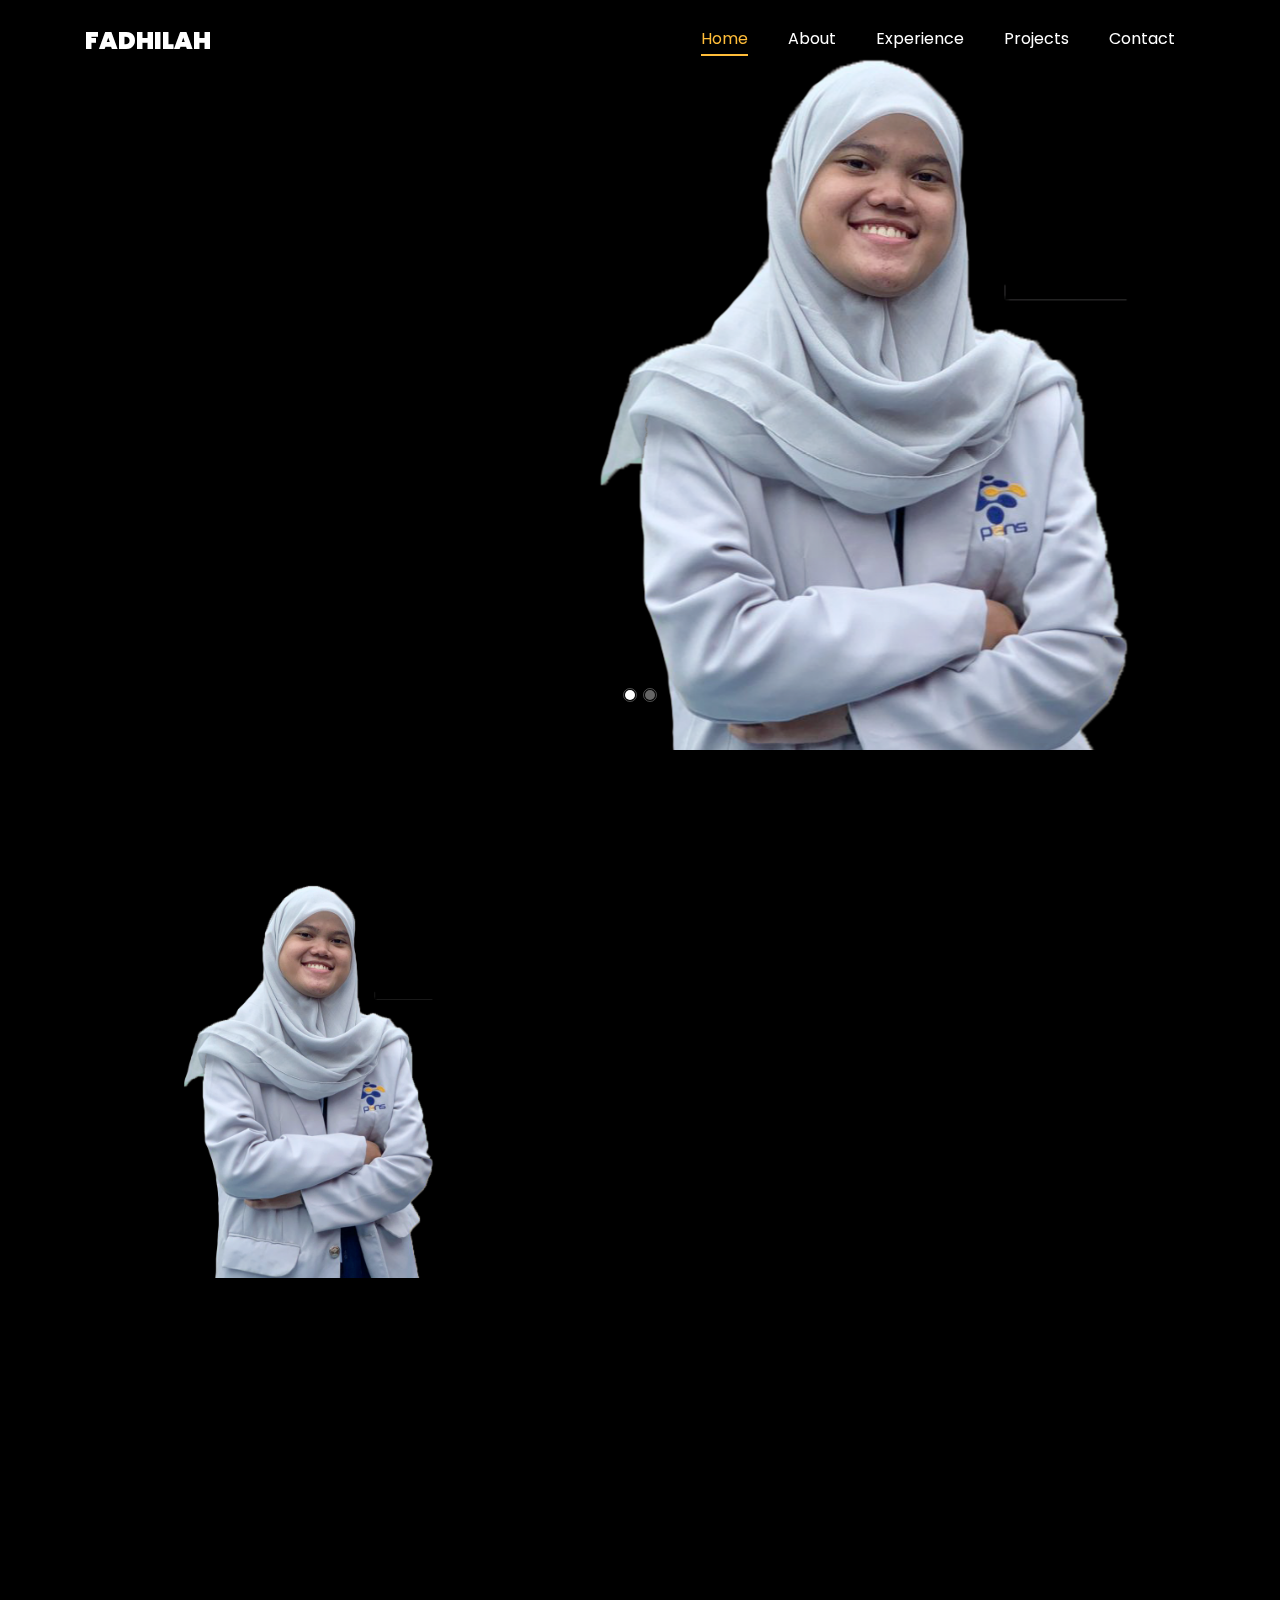
==== index.html @ ea98e53e "commit" ====
<!DOCTYPE html>
<html lang="en">
  <head>
    <title>Fadhilah - Game Programmer Portofolio</title>
    <meta charset="utf-8">
    <meta name="viewport" content="width=device-width, initial-scale=1, shrink-to-fit=no">
    
    <link href="https://fonts.googleapis.com/css?family=Poppins:100,200,300,400,500,600,700,800,900" rel="stylesheet">

    <link rel="stylesheet" href="css/open-iconic-bootstrap.min.css">
    <link rel="stylesheet" href="css/animate.css">
    
    <link rel="stylesheet" href="css/owl.carousel.min.css">
    <link rel="stylesheet" href="css/owl.theme.default.min.css">
    <link rel="stylesheet" href="css/magnific-popup.css">

    <link rel="stylesheet" href="css/aos.css">

    <link rel="stylesheet" href="css/ionicons.min.css">
    
    <link rel="stylesheet" href="css/flaticon.css">
    <link rel="stylesheet" href="css/icomoon.css">
    <link rel="stylesheet" href="css/style.css">
  </head>
  <body data-spy="scroll" data-target=".site-navbar-target" data-offset="300">
	  
	  
    <nav class="navbar navbar-expand-lg navbar-dark ftco_navbar ftco-navbar-light site-navbar-target" id="ftco-navbar">
	    <div class="container">
	      <a class="navbar-brand" href="index.html">Fadhilah</a>
	      <button class="navbar-toggler js-fh5co-nav-toggle fh5co-nav-toggle" type="button" data-toggle="collapse" data-target="#ftco-nav" aria-controls="ftco-nav" aria-expanded="false" aria-label="Toggle navigation">
	        <span class="oi oi-menu"></span> Menu
	      </button>

	      <div class="collapse navbar-collapse" id="ftco-nav">
	        <ul class="navbar-nav nav ml-auto">
	          <li class="nav-item"><a href="#home-section" class="nav-link"><span>Home</span></a></li>
	          <li class="nav-item"><a href="#about-section" class="nav-link"><span>About</span></a></li>
	          <li class="nav-item"><a href="#resume-section" class="nav-link"><span>Experience</span></a></li>
	          <!-- <li class="nav-item"><a href="#services-section" class="nav-link"><span>Services</span></a></li> -->
	          <!-- <li class="nav-item"><a href="#skills-section" class="nav-link"><span>Skills</span></a></li> -->
	          <li class="nav-item"><a href="#projects-section" class="nav-link"><span>Projects</span></a></li>
	          <!-- <li class="nav-item"><a href="#blog-section" class="nav-link"><span>My Blog</span></a></li> -->
	          <li class="nav-item"><a href="#contact-section" class="nav-link"><span>Contact</span></a></li>
	        </ul>
	      </div>
	    </div>
	  </nav>
	  <section id="home-section" class="hero">
		  <div class="home-slider  owl-carousel">
	      <div class="slider-item ">
	      	<div class="overlay"></div>
	        <div class="container">
	          <div class="row d-md-flex no-gutters slider-text align-items-end justify-content-end" data-scrollax-parent="true">
	          	<div class="one-third js-fullheight order-md-last img" style="background-image:url(images/about-2.png);">
	          		<div class="overlay"></div>
	          	</div>
		          <div class="one-forth d-flex  align-items-center ftco-animate" data-scrollax=" properties: { translateY: '70%' }">
		          	<div class="text">
		          		<span class="subheading">Hello!</span>
			            <h1 class="mb-4 mt-3">I'm <span>Fadhilah Nur Aisyah</span></h1>
			            <h2 class="mb-4">A Game Programmer</h2>
			            <!-- <p><a href="#" class="btn btn-primary py-3 px-4">Hire me</a> <a href="#" class="btn btn-white btn-outline-white py-3 px-4">My works</a></p> -->
		            </div>
		          </div>
	        	</div>
	        </div>
	      </div>

	      <div class="slider-item">
	      	<div class="overlay"></div>
	        <div class="container">
	          <div class="row d-flex no-gutters slider-text align-items-end justify-content-end" data-scrollax-parent="true">
	          	<!-- <div class="one-third js-fullheight order-md-last img" style="background-image:url(images/bg_2.png);">
	          		<div class="overlay"></div>
	          	</div> -->
		          <div class="one-forth d-flex align-items-center ftco-animate" data-scrollax=" properties: { translateY: '70%' }">
		          	<div class="text">
		          		<span class="subheading">Hello!</span>
			            <h1 class="mb-4 mt-3">I'm a Junior <span>Game Programmer</span> in Unity</h1>
			            <!-- <p><a href="#" class="btn btn-primary py-3 px-4">Hire me</a> <a href="#" class="btn btn-white btn-outline-white py-3 px-4">My works</a></p> -->
		            </div>
		          </div>
	        	</div>
	        </div>
	      </div>
	    </div>
    </section>

    <section class="ftco-about img ftco-section ftco-no-pb" id="about-section">
    	<div class="container">
    		<div class="row d-flex">
    			<div class="col-md-6 col-lg-5 d-flex">
    				<div class="img-about img d-flex align-items-stretch">
    					<div class="overlay"></div>
	    				<div class="img d-flex align-self-stretch align-items-center" style="background-image:url(images/about-2.png);">
	    				</div>
    				</div>
    			</div>
    			<div class="col-md-6 col-lg-7 pl-lg-5 pb-5">
    				<div class="row justify-content-start pb-3">
		          <div class="col-md-12 heading-section ftco-animate">
		          	<h1 class="big">About</h1>
		            <h2 class="mb-4">About Me</h2>
		            <p>Game Technology Student Electronic Engineering Polytechnic Institute of Surabaya (EEPIS) who is interested in the game industry.</p>
		            <ul class="about-info mt-4 px-md-0 px-2">
		            	<li class="d-flex"><span>Name:</span> <span>Fadhilah Nur Aisyah</span></li>
		            	<li class="d-flex"><span>Education:</span> <span>Bachelor of Applied Science in Game Technology</span></li>
		            	<li class="d-flex"><span>Role:</span> <span>Junior Mechanic Game Programmer</span></li>
		            	<li class="d-flex"><span>Email:</span> <span>fadhilahaisyh@gmail.com</span></li>
		            </ul>
		          </div>
		        </div>
	            <!-- <div class="counter-wrap ftco-animate d-flex mt-md-3">
             	 <div class="text">
					<p class="mb-4">
						<span class="number" data-number="6">0</span>
						<span>Project complete</span>
					</p>
                	<p><a href="#" class="btn btn-primary py-3 px-3">Download CV</a></p>
              	</div> -->
	          </div>
	        </div>
        </div>
    	</div>
    </section>

    <section class="ftco-section ftco-no-pb" id="resume-section">
    	<div class="container">
    		<div class="row justify-content-center pb-5">
          <div class="col-md-10 heading-section text-center ftco-animate">
          	<h1 class="big big-2">Experience</h1>
            <h2 class="mb-4">Experience</h2>
            <p><br></p>
          </div>
        </div>
    		<div class="row">
    			<div class="col-md-6">
    				<div class="resume-wrap ftco-animate">
    					<span class="date">February-June 2023</span>
						<h3>Workshop Game Production 2</h3>
    					<!-- <h5>Game Programmer</h5> -->
    					<!-- <span class="position">Electronic Engineering Polytechnic Institute of Surabaya</span> -->
    					<span class="position">Game Programmer</span>
    					<p class="mt-4">
							Create shooting mechanics in 2d games in Unity, create a wave system that releases enemies in different places, 
							create item drop mechanics when enemies die, create scene management mechanics, and can animate sprites on assets. 
							Successfully implemented simple mechanics for adventure shooter games, as well as conditioning when losing and winning.
						</p>
    				</div>
    				<div class="resume-wrap ftco-animate">
						<span class="date">February-June 2024</span>
						<!-- <h3>Art &amp; Creative Director</h3> -->
						<h3>Workshop Game Production 4</h3>
						<!-- <h5>Game Programmer</h5> -->
						<span class="position">Game Programmer</span>
						<p class="mt-4">
							Create player movement mechanics in 3d games in Unity, create AI patrol mechanics, create AI mechanics chasing players, 
							create flashlight mechanics, create battery mechanics on flashlights, create quest systems for missions that need to be done, 
							create jumpscare mechanics to scare players, and create burning mechanics using particle systems. 
							Successfully surprised the player with jumpscare and dark atmosphere.
						</p>
					</div>
    				<!-- <div class="resume-wrap ftco-animate">
    					<span class="date">2014-2015</span>
    					<h3>Diploma in Computer</h3>
    					<span class="position">Electronic Engineering Polytechnic Institute of Surabaya</span>
    					<p class="mt-4">A small river named Duden flows by their place and supplies it with the necessary regelialia. It is a paradisematic country, in which roasted parts of sentences fly into your mouth.</p>
    				</div> -->
    			</div>
				
    			<div class="col-md-6">
					<div class="resume-wrap ftco-animate">
						<span class="date">October 2023</span>
    					<h3>GameJamPlus 23</h3>
    					<!-- <h5>Game Designer</h5> -->
    					<span class="position">Game Designer</span>
    					<p class="mt-4">
							Successfully make a prototype game.

						</p>
    				</div>
					<div class="resume-wrap ftco-animate">
						<span class="date">July-October 2024</span>
    					<h3>Project Pusmendik</h3>
    					<!-- <h5>Game Programmer</h5> -->
    					<span class="position">Game Programmer</span>
    					<p class="mt-4">
							Create drag and drop mechanics, create object generate mechanics, 
							create mechanics using UI sliders, can synchronize 2d assets with UI sliders, 
							create mechanics related to physics, create mechanics using UI buttons, 
							create systems in tables containing data, and create animations on 2d objects. 
							Successfully created 4 educational simulations games about physics, chemistry, and biology for elementary and high school levels.
						</p>
    				</div>
    				<div class="resume-wrap ftco-animate">
						<span class="date">November 2024</span>
    					<h3>GameJamPlus 24</h3>
    					<span class="position">Game </span>
    					<p class="mt-4">

						</p>
    				</div>
    			</div>
    		</div>
    		<!-- <div class="row justify-content-center mt-5">
    			<div class="col-md-6 text-center ftco-animate">
    				<p><a href="#" class="btn btn-primary py-4 px-5">Download CV</a></p>
    			</div>
    		</div> -->
    	</div>
    </section>

    <!-- <section class="ftco-section" id="services-section">
    	<div class="container">
    		<div class="row justify-content-center py-5 mt-5">
          <div class="col-md-12 heading-section text-center ftco-animate">
          	<h1 class="big big-2">Services</h1>
            <h2 class="mb-4">Services</h2>
            <p>Far far away, behind the word mountains, far from the countries Vokalia and Consonantia</p>
          </div>
        </div>
    		<div class="row">
					<div class="col-md-4 text-center d-flex ftco-animate">
						<a href="#" class="services-1">
							<span class="icon">
								<i class="flaticon-analysis"></i>
							</span>
							<div class="desc">
								<h3 class="mb-5">Web Design</h3>
							</div>
						</a>
					</div>
					<div class="col-md-4 text-center d-flex ftco-animate">
						<a href="#" class="services-1">
							<span class="icon">
								<i class="flaticon-flasks"></i>
							</span>
							<div class="desc">
								<h3 class="mb-5">Phtography</h3>
							</div>
						</a>
					</div>
					<div class="col-md-4 text-center d-flex ftco-animate">
						<a href="#" class="services-1">
							<span class="icon">
								<i class="flaticon-ideas"></i>
							</span>
							<div class="desc">
								<h3 class="mb-5">Web Developer</h3>
							</div>
						</a>
					</div>

					<div class="col-md-4 text-center d-flex ftco-animate">
						<a href="#" class="services-1">
							<span class="icon">
								<i class="flaticon-analysis"></i>
							</span>
							<div class="desc">
								<h3 class="mb-5">App Developing</h3>
							</div>
						</a>
					</div>
					<div class="col-md-4 text-center d-flex ftco-animate">
						<a href="#" class="services-1">
							<span class="icon">
								<i class="flaticon-flasks"></i>
							</span>
							<div class="desc">
								<h3 class="mb-5">Branding</h3>
							</div>
						</a>
					</div>
					<div class="col-md-4 text-center d-flex ftco-animate">
						<a href="#" class="services-1">
							<span class="icon">
								<i class="flaticon-ideas"></i>
							</span>
							<div class="desc">
								<h3 class="mb-5">Product Strategy</h3>
							</div>
						</a>
					</div>
				</div>
    	</div>
    </section> -->

		
		<!-- <section class="ftco-section" id="skills-section">
			<div class="container">
				<div class="row justify-content-center pb-5">
          <div class="col-md-12 heading-section text-center ftco-animate">
          	<h1 class="big big-2">Skills</h1>
            <h2 class="mb-4">My Skills</h2>
            <p>Far far away, behind the word mountains, far from the countries Vokalia and Consonantia</p>
          </div>
        </div>
				<div class="row">
					<div class="col-md-6 animate-box">
						<div class="progress-wrap ftco-animate">
							<h3>Photoshop</h3>
							<div class="progress">
							 	<div class="progress-bar color-1" role="progressbar" aria-valuenow="90"
							  	aria-valuemin="0" aria-valuemax="100" style="width:90%">
							    <span>90%</span>
							  	</div>
							</div>
						</div>
					</div>
					<div class="col-md-6 animate-box">
						<div class="progress-wrap ftco-animate">
							<h3>jQuery</h3>
							<div class="progress">
							 	<div class="progress-bar color-2" role="progressbar" aria-valuenow="85"
							  	aria-valuemin="0" aria-valuemax="100" style="width:85%">
							    <span>85%</span>
							  	</div>
							</div>
						</div>
					</div>
					<div class="col-md-6 animate-box">
						<div class="progress-wrap ftco-animate">
							<h3>HTML5</h3>
							<div class="progress">
							 	<div class="progress-bar color-3" role="progressbar" aria-valuenow="95"
							  	aria-valuemin="0" aria-valuemax="100" style="width:95%">
							    <span>95%</span>
							  	</div>
							</div>
						</div>
					</div>
					<div class="col-md-6 animate-box">
						<div class="progress-wrap ftco-animate">
							<h3>CSS3</h3>
							<div class="progress">
							 	<div class="progress-bar color-4" role="progressbar" aria-valuenow="90"
							  	aria-valuemin="0" aria-valuemax="100" style="width:90%">
							    <span>90%</span>
							  	</div>
							</div>
						</div>
					</div>
					<div class="col-md-6 animate-box">
						<div class="progress-wrap ftco-animate">
							<h3>WordPress</h3>
							<div class="progress">
							 	<div class="progress-bar color-5" role="progressbar" aria-valuenow="70"
							  	aria-valuemin="0" aria-valuemax="100" style="width:70%">
							    <span>70%</span>
							  	</div>
							</div>
						</div>
					</div>
					<div class="col-md-6 animate-box">
						<div class="progress-wrap ftco-animate">
							<h3>SEO</h3>
							<div class="progress">
							 	<div class="progress-bar color-6" role="progressbar" aria-valuenow="80"
							  	aria-valuemin="0" aria-valuemax="100" style="width:80%">
							    <span>80%</span>
							  	</div>
							</div>
						</div>
					</div>
				</div>
			</div>
		</section> -->
 

    <section class="ftco-section ftco-project" id="projects-section">
    	<div class="container">
    		<div class="row justify-content-center pb-5">
          <div class="col-md-12 heading-section text-center ftco-animate">
          	<h1 class="big big-2">Projects</h1>
            <h2 class="mb-4">My Projects</h2>
            <p>Here are some of the projects I've completed during my time in game development</p>
          </div>
        </div>
    		<div class="row">
    			<div class="col-md-6">
    				<div class="project img ftco-animate d-flex justify-content-center align-items-center" style="background-image: url(images/unorganism\ menu.png);">
    					<div class="overlay"></div>
	    				<div class="text text-center p-4">
	    					<!-- <h3><a href="#">Branding &amp; Illustration Design</a></h3> -->
	    					<!-- <p><span>Workshop Game Production 2</span></p> -->
	    					<h3><a href="https://fadhnur.itch.io/unorganism"> UnOrganism</a></h3>
	    					<span>Game Adventure</span>
	    				</div>
    				</div>
				</div>

    			<div class="col-md-4">
    				<div class="project img ftco-animate d-flex justify-content-center align-items-center" style="background-image: url(images/Survive-on-the-gedangan.png);">
    					<div class="overlay"></div>
	    				<div class="text text-center p-4">
	    					<h3><a href="https://feedduck.itch.io/survival-on-the-gedangan"> Survive On The Gedangan Road</a></h3>
	    					<span>Game Casual</span>
	    				</div>
    				</div>

    				<!-- <div class="project img ftco-animate d-flex justify-content-center align-items-center" style="background-image: url(images/project-6.jpg);">
    					<div class="overlay"></div>
	    				<div class="text text-center p-4">
	    					<h3><a href="#">Branding &amp; Illustration Design</a></h3>
	    					<span>Web Design</span>
	    				</div>
    				</div> -->
    			</div>
				<div class="col-md-6">
    				<div class="project img ftco-animate d-flex justify-content-center align-items-center" style="background-image: url(images/The-Meet-Main-Menu.png);">
    					<div class="overlay"></div>
	    				<div class="text text-center p-4">
							<!-- <p><span>Workshop Game Production 4</span></p> -->
							<h3><a href="#">The Meet</a></h3>
	    					<span>Game Horror</span>
	    				</div>
    				</div>
  				</div>
    			<!-- <div class="col-md-6">
    				<div class="row">
    					<div class="col-md-12">
		    				<div class="project img ftco-animate d-flex justify-content-center align-items-center" style="background-image: url(images/project-2.jpg);">
		    					<div class="overlay"></div>
			    				<div class="text text-center p-4">
			    					<h3><a href="#">Branding &amp; Illustration Design</a></h3>
			    					<span>Web Design</span>
			    				</div>
		    				</div>
	    				</div>
	    				<div class="col-md-12">
		    				<div class="project img ftco-animate d-flex justify-content-center align-items-center" style="background-image: url(images/project-3.jpg);">
		    					<div class="overlay"></div>
			    				<div class="text text-center p-4">
			    					<h3><a href="#">Branding &amp; Illustration Design</a></h3>
			    					<span>Web Design</span>
			    				</div>
		    				</div>
	    				</div>
    				</div>
    			</div> -->
    		</div>
    	</div>
    </section>


    <!-- <section class="ftco-section" id="blog-section">
      <div class="container">
        <div class="row justify-content-center mb-5 pb-5">
          <div class="col-md-7 heading-section text-center ftco-animate">
            <h1 class="big big-2">Blog</h1>
            <h2 class="mb-4">Our Blog</h2>
            <p>Far far away, behind the word mountains, far from the countries Vokalia and Consonantia</p>
          </div>
        </div>
        <div class="row d-flex">
          <div class="col-md-4 d-flex ftco-animate">
          	<div class="blog-entry justify-content-end">
              <a href="single.html" class="block-20" style="background-image: url('images/image_1.jpg');">
              </a>
              <div class="text mt-3 float-right d-block">
              	<div class="d-flex align-items-center mb-3 meta">
	                <p class="mb-0">
	                	<span class="mr-2">June 21, 2019</span>
	                	<a href="#" class="mr-2">Admin</a>
	                	<a href="#" class="meta-chat"><span class="icon-chat"></span> 3</a>
	                </p>
                </div>
                <h3 class="heading"><a href="single.html">Why Lead Generation is Key for Business Growth</a></h3>
                <p>A small river named Duden flows by their place and supplies it with the necessary regelialia.</p>
              </div>
            </div>
          </div>
          <div class="col-md-4 d-flex ftco-animate">
          	<div class="blog-entry justify-content-end">
              <a href="single.html" class="block-20" style="background-image: url('images/image_2.jpg');">
              </a>
              <div class="text mt-3 float-right d-block">
              	<div class="d-flex align-items-center mb-3 meta">
	                <p class="mb-0">
	                	<span class="mr-2">June 21, 2019</span>
	                	<a href="#" class="mr-2">Admin</a>
	                	<a href="#" class="meta-chat"><span class="icon-chat"></span> 3</a>
	                </p>
                </div>
                <h3 class="heading"><a href="single.html">Why Lead Generation is Key for Business Growth</a></h3>
                <p>A small river named Duden flows by their place and supplies it with the necessary regelialia.</p>
              </div>
            </div>
          </div>
          <div class="col-md-4 d-flex ftco-animate">
          	<div class="blog-entry">
              <a href="single.html" class="block-20" style="background-image: url('images/image_3.jpg');">
              </a>
              <div class="text mt-3 float-right d-block">
              	<div class="d-flex align-items-center mb-3 meta">
	                <p class="mb-0">
	                	<span class="mr-2">June 21, 2019</span>
	                	<a href="#" class="mr-2">Admin</a>
	                	<a href="#" class="meta-chat"><span class="icon-chat"></span> 3</a>
	                </p>
                </div>
                <h3 class="heading"><a href="single.html">Why Lead Generation is Key for Business Growth</a></h3>
                <p>A small river named Duden flows by their place and supplies it with the necessary regelialia.</p>
              </div>
            </div>
          </div>
        </div>
      </div>
    </section> -->

    <!-- <section class="ftco-section ftco-no-pt ftco-no-pb ftco-counter img" id="section-counter">
    	<div class="container">
				<div class="row d-md-flex align-items-center">
          <div class="col-md d-flex justify-content-center counter-wrap ftco-animate">
            <div class="block-18">
              <div class="text">
                <strong class="number" data-number="100">0</strong>
                <span>Awards</span>
              </div>
            </div>
          </div>
          <div class="col-md d-flex justify-content-center counter-wrap ftco-animate">
            <div class="block-18">
              <div class="text">
                <strong class="number" data-number="1200">0</strong>
                <span>Complete Projects</span>
              </div>
            </div>
          </div>
          <div class="col-md d-flex justify-content-center counter-wrap ftco-animate">
            <div class="block-18">
              <div class="text">
                <strong class="number" data-number="1200">0</strong>
                <span>Happy Customers</span>
              </div>
            </div>
          </div>
          <div class="col-md d-flex justify-content-center counter-wrap ftco-animate">
            <div class="block-18">
              <div class="text">
                <strong class="number" data-number="500">0</strong>
                <span>Cups of coffee</span>
              </div>
            </div>
          </div>
        </div>
      </div>
    </section> -->

    <!-- <section class="ftco-section ftco-hireme img margin-top" style="background-image: url(images/bg_1.jpg)">
			<div class="container">
				<div class="row justify-content-center">
					<div class="col-md-7 ftco-animate text-center">
						<h2>I'm <span>Available</span> for freelancing</h2>
						<p>A small river named Duden flows by their place and supplies it with the necessary regelialia.</p>
						<p class="mb-0"><a href="#" class="btn btn-primary py-3 px-5">Hire me</a></p>
					</div>
				</div>
			</div>
	</section> -->

    <section class="ftco-section contact-section ftco-no-pb" id="contact-section">
      <div class="container">
      	<div class="row justify-content-center mb-5 pb-3">
          <div class="col-md-7 heading-section text-center ftco-animate">
            <h1 class="big big-2">Contact</h1>
            <h2 class="mb-4">Contact Me</h2>
			<p>Here are some contacts that can be contacted</p>
          </div>
        </div>

        <div class="row justify-content-center pb-5">
          <!-- <div class="col-md-6 col-lg-3 d-flex ftco-animate">
          	<div class="align-self-stretch box p-4 text-center">
          		<div class="icon d-flex align-items-center justify-content-center">
          			<span class="icon-map-signs"></span>
          		</div>
          		<h3 class="mb-4">Address</h3>
	            <p>198 West 21th Street, Suite 721 New York NY 10016</p>
	          </div>
          </div> -->
          <div class="col-md-6 col-lg-3 d-flex ftco-animate">
          	<div class="align-self-stretch box p-4 text-center">
          		<div class="icon d-flex align-items-center justify-content-center">
          			<a href="https://www.linkedin.com/in/fadhilah-nur-aisyah-51b19027a/"><span class="icon-linkedin"></span></a>
          		</div>
          		<a href="https://www.linkedin.com/in/fadhilah-nur-aisyah-51b19027a/"><h3 class="mb-4">LinkedIn</h3></a>
	            <!-- <p><a href="www.linkedin.com/in/fadhilah-nur-aisyah-51b19027a">Fadhilah Nur Aisyah</a></p> -->
	          </div>
          </div>
          <div class="col-md-6 col-lg-3 d-flex ftco-animate">
          	<div class="align-self-stretch box p-4 text-center">
          		<div class="icon d-flex align-items-center justify-content-center">
					<a href="https://www.instagram.com/fadhilahnur_/"><span class="icon-instagram"></span></a>
				</div>
          		<a href="https://www.instagram.com/fadhilahnur_"><h3 class="mb-4">Instagram</h3></a>
	            <!-- <p><a href="https://www.instagram.com/fadhilahnur_/">+ 1235 2355 98</a></p> -->
	          </div>
          </div>
          <!-- <div class="col-md-6 col-lg-3 d-flex ftco-animate">
          	<div class="align-self-stretch box p-4 text-center">
          		<div class="icon d-flex align-items-center justify-content-center">
          			<span class="icon-paper-plane"></span>
          		</div>
          		<h3 class="mb-4">Email Address</h3>
	            <p><a href="mailto:info@yoursite.com">info@yoursite.com</a></p>
	          </div>
          </div> -->
          <div class="col-md-6 col-lg-3 d-flex ftco-animate">
          	<div class="align-self-stretch box p-4 text-center">
          		<div class="icon d-flex align-items-center justify-content-center">
          			<a href="https://t.me/FadhNurr"><span class="icon-paper-plane"></span></a>
          		</div>
          		<a href="https://t.me/FadhNurr"><h3 class="mb-4">Telegram</h3></a>
	            <!-- <p><a href="#">yoursite.com</a></p> -->
	          </div>
          </div>
        </div>

        <!-- <div class="row no-gutters block-9">
          <div class="col-md-6 order-md-last d-flex">
            <form action="#" class="bg-light p-4 p-md-5 contact-form">
              <div class="form-group">
                <input type="text" class="form-control" placeholder="Your Name">
              </div>
              <div class="form-group">
                <input type="text" class="form-control" placeholder="Your Email">
              </div>
              <div class="form-group">
                <input type="text" class="form-control" placeholder="Subject">
              </div>
              <div class="form-group">
                <textarea name="" id="" cols="30" rows="7" class="form-control" placeholder="Message"></textarea>
              </div>
              <div class="form-group">
                <input type="submit" value="Send Message" class="btn btn-primary py-3 px-5">
              </div>
            </form>
          
          </div>

          <div class="col-md-6 d-flex">
          	<div class="img" style="background-image: url(images/about.jpg);"></div>
          </div>
        </div> -->
      </div>
    </section>
		

    <footer class="ftco-footer ftco-section">
      <div class="container">
        <!-- <div class="row mb-5">
          <div class="col-md">
            <div class="ftco-footer-widget mb-4">
              <h2 class="ftco-heading-2">About</h2>
              <p>Far far away, behind the word mountains, far from the countries Vokalia and Consonantia, there live the blind texts.</p>
              <ul class="ftco-footer-social list-unstyled float-md-left float-lft mt-5">
                <li class="ftco-animate"><a href="#"><span class="icon-twitter"></span></a></li>
                <li class="ftco-animate"><a href="#"><span class="icon-facebook"></span></a></li>
                <li class="ftco-animate"><a href="#"><span class="icon-instagram"></span></a></li>
              </ul>
            </div>
          </div>
          <div class="col-md">
            <div class="ftco-footer-widget mb-4 ml-md-4">
              <h2 class="ftco-heading-2">Links</h2>
              <ul class="list-unstyled">
                <li><a href="#"><span class="icon-long-arrow-right mr-2"></span>Home</a></li>
                <li><a href="#"><span class="icon-long-arrow-right mr-2"></span>About</a></li>
                <li><a href="#"><span class="icon-long-arrow-right mr-2"></span>Services</a></li>
                <li><a href="#"><span class="icon-long-arrow-right mr-2"></span>Projects</a></li>
                <li><a href="#"><span class="icon-long-arrow-right mr-2"></span>Contact</a></li>
              </ul>
            </div>
          </div>
          <div class="col-md">
             <div class="ftco-footer-widget mb-4">
              <h2 class="ftco-heading-2">Services</h2>
              <ul class="list-unstyled">
                <li><a href="#"><span class="icon-long-arrow-right mr-2"></span>Web Design</a></li>
                <li><a href="#"><span class="icon-long-arrow-right mr-2"></span>Web Development</a></li>
                <li><a href="#"><span class="icon-long-arrow-right mr-2"></span>Business Strategy</a></li>
                <li><a href="#"><span class="icon-long-arrow-right mr-2"></span>Data Analysis</a></li>
                <li><a href="#"><span class="icon-long-arrow-right mr-2"></span>Graphic Design</a></li>
              </ul>
            </div>
          </div>
          <div class="col-md">
            <div class="ftco-footer-widget mb-4">
            	<h2 class="ftco-heading-2">Have a Questions?</h2>
            	<div class="block-23 mb-3">
	              <ul>
	                <li><span class="icon icon-map-marker"></span><span class="text">203 Fake St. Mountain View, San Francisco, California, USA</span></li>
	                <li><a href="#"><span class="icon icon-phone"></span><span class="text">+2 392 3929 210</span></a></li>
	                <li><a href="#"><span class="icon icon-envelope"></span><span class="text">info@yourdomain.com</span></a></li>
	              </ul>
	            </div>
            </div>
          </div>
        </div> -->
        <div class="row">
          <div class="col-md-12 text-center">

            <p><!-- Link back to Colorlib can't be removed. Template is licensed under CC BY 3.0. -->
  Copyright &copy;<script>document.write(new Date().getFullYear());</script> All rights reserved | This template is made with <i class="icon-heart color-danger" aria-hidden="true"></i> by <a href="https://colorlib.com" target="_blank">Colorlib</a>
  <!-- Link back to Colorlib can't be removed. Template is licensed under CC BY 3.0. --></p>
          </div>
        </div>
      </div>
    </footer>
    
  

  <!-- loader -->
  <div id="ftco-loader" class="show fullscreen"><svg class="circular" width="48px" height="48px"><circle class="path-bg" cx="24" cy="24" r="22" fill="none" stroke-width="4" stroke="#eeeeee"/><circle class="path" cx="24" cy="24" r="22" fill="none" stroke-width="4" stroke-miterlimit="10" stroke="#F96D00"/></svg></div>


  <script src="js/jquery.min.js"></script>
  <script src="js/jquery-migrate-3.0.1.min.js"></script>
  <script src="js/popper.min.js"></script>
  <script src="js/bootstrap.min.js"></script>
  <script src="js/jquery.easing.1.3.js"></script>
  <script src="js/jquery.waypoints.min.js"></script>
  <script src="js/jquery.stellar.min.js"></script>
  <script src="js/owl.carousel.min.js"></script>
  <script src="js/jquery.magnific-popup.min.js"></script>
  <script src="js/aos.js"></script>
  <script src="js/jquery.animateNumber.min.js"></script>
  <script src="js/scrollax.min.js"></script>
  
  <script src="js/main.js"></script>
    
  </body>
</html>
---- css/flaticon.css ----
/*
  	Flaticon icon font: Flaticon
  	Creation date: 04/01/2019 13:45
  	*/


@font-face {
  font-family: "Flaticon";
  src: url("../fonts/flaticon/font/Flaticon.eot");
  src: url("../fonts/flaticon/font/Flaticon.eot?#iefix") format("embedded-opentype"),
       url("../fonts/flaticon/font/Flaticon.woff") format("woff"),
       url("../fonts/flaticon/font/Flaticon.ttf") format("truetype"),
       url("../fonts/flaticon/font/Flaticon.svg#Flaticon") format("svg");
  font-weight: normal;
  font-style: normal;
}

@media screen and (-webkit-min-device-pixel-ratio:0) {
  @font-face {
    font-family: "Flaticon";
    src: url("../fonts/flaticon/font/Flaticon.svg#Flaticon") format("svg");
  }
}

[class^="flaticon-"]:before, [class*=" flaticon-"]:before,
[class^="flaticon-"]:after, [class*=" flaticon-"]:after {   
  font-family: Flaticon;
  font-style: normal;
  font-weight: normal;
  font-variant: normal;
  text-transform: none;
  line-height: 1;

  /* Better Font Rendering =========== */
  -webkit-font-smoothing: antialiased;
  -moz-osx-font-smoothing: grayscale;
}

.flaticon-ideas:before { content: "\f100"; }
.flaticon-flasks:before { content: "\f101"; }
.flaticon-analysis:before { content: "\f102"; }
.flaticon-ux-design:before { content: "\f103"; }
.flaticon-web-design:before { content: "\f104"; }
.flaticon-idea:before { content: "\f105"; }
.flaticon-innovation:before { content: "\f106"; }
---- css/icomoon.css ----
@font-face {
  font-family: 'icomoon';
  src:  url('../fonts/icomoon/icomoon.eot?6tt51o');
  src:  url('../fonts/icomoon/icomoon.eot?6tt51o#iefix') format('embedded-opentype'),
    url('../fonts/icomoon/icomoon.ttf?6tt51o') format('truetype'),
    url('../fonts/icomoon/icomoon.woff?6tt51o') format('woff'),
    url('../fonts/icomoon/icomoon.svg?6tt51o#icomoon') format('svg');
  font-weight: normal;
  font-style: normal;
}

[class^="icon-"], [class*=" icon-"] {
  /* use !important to prevent issues with browser extensions that change fonts */
  font-family: 'icomoon' !important;
  speak: none;
  font-style: normal;
  font-weight: normal;
  font-variant: normal;
  text-transform: none;
  line-height: 1;

  /* Better Font Rendering =========== */
  -webkit-font-smoothing: antialiased;
  -moz-osx-font-smoothing: grayscale;
}

.icon-asterisk:before {
  content: "\f069";
}
.icon-plus:before {
  content: "\f067";
}
.icon-question:before {
  content: "\f128";
}
.icon-minus:before {
  content: "\f068";
}
.icon-glass:before {
  content: "\f000";
}
.icon-music:before {
  content: "\f001";
}
.icon-search:before {
  content: "\f002";
}
.icon-envelope-o:before {
  content: "\f003";
}
.icon-heart:before {
  content: "\f004";
}
.icon-star:before {
  content: "\f005";
}
.icon-star-o:before {
  content: "\f006";
}
.icon-user:before {
  content: "\f007";
}
.icon-film:before {
  content: "\f008";
}
.icon-th-large:before {
  content: "\f009";
}
.icon-th:before {
  content: "\f00a";
}
.icon-th-list:before {
  content: "\f00b";
}
.icon-check:before {
  content: "\f00c";
}
.icon-close:before {
  content: "\f00d";
}
.icon-remove:before {
  content: "\f00d";
}
.icon-times:before {
  content: "\f00d";
}
.icon-search-plus:before {
  content: "\f00e";
}
.icon-search-minus:before {
  content: "\f010";
}
.icon-power-off:before {
  content: "\f011";
}
.icon-signal:before {
  content: "\f012";
}
.icon-cog:before {
  content: "\f013";
}
.icon-gear:before {
  content: "\f013";
}
.icon-trash-o:before {
  content: "\f014";
}
.icon-home:before {
  content: "\f015";
}
.icon-file-o:before {
  content: "\f016";
}
.icon-clock-o:before {
  content: "\f017";
}
.icon-road:before {
  content: "\f018";
}
.icon-download:before {
  content: "\f019";
}
.icon-arrow-circle-o-down:before {
  content: "\f01a";
}
.icon-arrow-circle-o-up:before {
  content: "\f01b";
}
.icon-inbox:before {
  content: "\f01c";
}
.icon-play-circle-o:before {
  content: "\f01d";
}
.icon-repeat:before {
  content: "\f01e";
}
.icon-rotate-right:before {
  content: "\f01e";
}
.icon-refresh:before {
  content: "\f021";
}
.icon-list-alt:before {
  content: "\f022";
}
.icon-lock:before {
  content: "\f023";
}
.icon-flag:before {
  content: "\f024";
}
.icon-headphones:before {
  content: "\f025";
}
.icon-volume-off:before {
  content: "\f026";
}
.icon-volume-down:before {
  content: "\f027";
}
.icon-volume-up:before {
  content: "\f028";
}
.icon-qrcode:before {
  content: "\f029";
}
.icon-barcode:before {
  content: "\f02a";
}
.icon-tag:before {
  content: "\f02b";
}
.icon-tags:before {
  content: "\f02c";
}
.icon-book:before {
  content: "\f02d";
}
.icon-bookmark:before {
  content: "\f02e";
}
.icon-print:before {
  content: "\f02f";
}
.icon-camera:before {
  content: "\f030";
}
.icon-font:before {
  content: "\f031";
}
.icon-bold:before {
  content: "\f032";
}
.icon-italic:before {
  content: "\f033";
}
.icon-text-height:before {
  content: "\f034";
}
.icon-text-width:before {
  content: "\f035";
}
.icon-align-left:before {
  content: "\f036";
}
.icon-align-center:before {
  content: "\f037";
}
.icon-align-right:before {
  content: "\f038";
}
.icon-align-justify:before {
  content: "\f039";
}
.icon-list:before {
  content: "\f03a";
}
.icon-dedent:before {
  content: "\f03b";
}
.icon-outdent:before {
  content: "\f03b";
}
.icon-indent:before {
  content: "\f03c";
}
.icon-video-camera:before {
  content: "\f03d";
}
.icon-image:before {
  content: "\f03e";
}
.icon-photo:before {
  content: "\f03e";
}
.icon-picture-o:before {
  content: "\f03e";
}
.icon-pencil:before {
  content: "\f040";
}
.icon-map-marker:before {
  content: "\f041";
}
.icon-adjust:before {
  content: "\f042";
}
.icon-tint:before {
  content: "\f043";
}
.icon-edit:before {
  content: "\f044";
}
.icon-pencil-square-o:before {
  content: "\f044";
}
.icon-share-square-o:before {
  content: "\f045";
}
.icon-check-square-o:before {
  content: "\f046";
}
.icon-arrows:before {
  content: "\f047";
}
.icon-step-backward:before {
  content: "\f048";
}
.icon-fast-backward:before {
  content: "\f049";
}
.icon-backward:before {
  content: "\f04a";
}
.icon-play:before {
  content: "\f04b";
}
.icon-pause:before {
  content: "\f04c";
}
.icon-stop:before {
  content: "\f04d";
}
.icon-forward:before {
  content: "\f04e";
}
.icon-fast-forward:before {
  content: "\f050";
}
.icon-step-forward:before {
  content: "\f051";
}
.icon-eject:before {
  content: "\f052";
}
.icon-chevron-left:before {
  content: "\f053";
}
.icon-chevron-right:before {
  content: "\f054";
}
.icon-plus-circle:before {
  content: "\f055";
}
.icon-minus-circle:before {
  content: "\f056";
}
.icon-times-circle:before {
  content: "\f057";
}
.icon-check-circle:before {
  content: "\f058";
}
.icon-question-circle:before {
  content: "\f059";
}
.icon-info-circle:before {
  content: "\f05a";
}
.icon-crosshairs:before {
  content: "\f05b";
}
.icon-times-circle-o:before {
  content: "\f05c";
}
.icon-check-circle-o:before {
  content: "\f05d";
}
.icon-ban:before {
  content: "\f05e";
}
.icon-arrow-left:before {
  content: "\f060";
}
.icon-arrow-right:before {
  content: "\f061";
}
.icon-arrow-up:before {
  content: "\f062";
}
.icon-arrow-down:before {
  content: "\f063";
}
.icon-mail-forward:before {
  content: "\f064";
}
.icon-share:before {
  content: "\f064";
}
.icon-expand:before {
  content: "\f065";
}
.icon-compress:before {
  content: "\f066";
}
.icon-exclamation-circle:before {
  content: "\f06a";
}
.icon-gift:before {
  content: "\f06b";
}
.icon-leaf:before {
  content: "\f06c";
}
.icon-fire:before {
  content: "\f06d";
}
.icon-eye:before {
  content: "\f06e";
}
.icon-eye-slash:before {
  content: "\f070";
}
.icon-exclamation-triangle:before {
  content: "\f071";
}
.icon-warning:before {
  content: "\f071";
}
.icon-plane:before {
  content: "\f072";
}
.icon-calendar:before {
  content: "\f073";
}
.icon-random:before {
  content: "\f074";
}
.icon-comment:before {
  content: "\f075";
}
.icon-magnet:before {
  content: "\f076";
}
.icon-chevron-up:before {
  content: "\f077";
}
.icon-chevron-down:before {
  content: "\f078";
}
.icon-retweet:before {
  content: "\f079";
}
.icon-shopping-cart:before {
  content: "\f07a";
}
.icon-folder:before {
  content: "\f07b";
}
.icon-folder-open:before {
  content: "\f07c";
}
.icon-arrows-v:before {
  content: "\f07d";
}
.icon-arrows-h:before {
  content: "\f07e";
}
.icon-bar-chart:before {
  content: "\f080";
}
.icon-bar-chart-o:before {
  content: "\f080";
}
.icon-twitter-square:before {
  content: "\f081";
}
.icon-facebook-square:before {
  content: "\f082";
}
.icon-camera-retro:before {
  content: "\f083";
}
.icon-key:before {
  content: "\f084";
}
.icon-cogs:before {
  content: "\f085";
}
.icon-gears:before {
  content: "\f085";
}
.icon-comments:before {
  content: "\f086";
}
.icon-thumbs-o-up:before {
  content: "\f087";
}
.icon-thumbs-o-down:before {
  content: "\f088";
}
.icon-star-half:before {
  content: "\f089";
}
.icon-heart-o:before {
  content: "\f08a";
}
.icon-sign-out:before {
  content: "\f08b";
}
.icon-linkedin-square:before {
  content: "\f08c";
}
.icon-thumb-tack:before {
  content: "\f08d";
}
.icon-external-link:before {
  content: "\f08e";
}
.icon-sign-in:before {
  content: "\f090";
}
.icon-trophy:before {
  content: "\f091";
}
.icon-github-square:before {
  content: "\f092";
}
.icon-upload:before {
  content: "\f093";
}
.icon-lemon-o:before {
  content: "\f094";
}
.icon-phone:before {
  content: "\f095";
}
.icon-square-o:before {
  content: "\f096";
}
.icon-bookmark-o:before {
  content: "\f097";
}
.icon-phone-square:before {
  content: "\f098";
}
.icon-twitter:before {
  content: "\f099";
}
.icon-facebook:before {
  content: "\f09a";
}
.icon-facebook-f:before {
  content: "\f09a";
}
.icon-github:before {
  content: "\f09b";
}
.icon-unlock:before {
  content: "\f09c";
}
.icon-credit-card:before {
  content: "\f09d";
}
.icon-feed:before {
  content: "\f09e";
}
.icon-rss:before {
  content: "\f09e";
}
.icon-hdd-o:before {
  content: "\f0a0";
}
.icon-bullhorn:before {
  content: "\f0a1";
}
.icon-bell-o:before {
  content: "\f0a2";
}
.icon-certificate:before {
  content: "\f0a3";
}
.icon-hand-o-right:before {
  content: "\f0a4";
}
.icon-hand-o-left:before {
  content: "\f0a5";
}
.icon-hand-o-up:before {
  content: "\f0a6";
}
.icon-hand-o-down:before {
  content: "\f0a7";
}
.icon-arrow-circle-left:before {
  content: "\f0a8";
}
.icon-arrow-circle-right:before {
  content: "\f0a9";
}
.icon-arrow-circle-up:before {
  content: "\f0aa";
}
.icon-arrow-circle-down:before {
  content: "\f0ab";
}
.icon-globe:before {
  content: "\f0ac";
}
.icon-wrench:before {
  content: "\f0ad";
}
.icon-tasks:before {
  content: "\f0ae";
}
.icon-filter:before {
  content: "\f0b0";
}
.icon-briefcase:before {
  content: "\f0b1";
}
.icon-arrows-alt:before {
  content: "\f0b2";
}
.icon-group:before {
  content: "\f0c0";
}
.icon-users:before {
  content: "\f0c0";
}
.icon-chain:before {
  content: "\f0c1";
}
.icon-link:before {
  content: "\f0c1";
}
.icon-cloud:before {
  content: "\f0c2";
}
.icon-flask:before {
  content: "\f0c3";
}
.icon-cut:before {
  content: "\f0c4";
}
.icon-scissors:before {
  content: "\f0c4";
}
.icon-copy:before {
  content: "\f0c5";
}
.icon-files-o:before {
  content: "\f0c5";
}
.icon-paperclip:before {
  content: "\f0c6";
}
.icon-floppy-o:before {
  content: "\f0c7";
}
.icon-save:before {
  content: "\f0c7";
}
.icon-square:before {
  content: "\f0c8";
}
.icon-bars:before {
  content: "\f0c9";
}
.icon-navicon:before {
  content: "\f0c9";
}
.icon-reorder:before {
  content: "\f0c9";
}
.icon-list-ul:before {
  content: "\f0ca";
}
.icon-list-ol:before {
  content: "\f0cb";
}
.icon-strikethrough:before {
  content: "\f0cc";
}
.icon-underline:before {
  content: "\f0cd";
}
.icon-table:before {
  content: "\f0ce";
}
.icon-magic:before {
  content: "\f0d0";
}
.icon-truck:before {
  content: "\f0d1";
}
.icon-pinterest:before {
  content: "\f0d2";
}
.icon-pinterest-square:before {
  content: "\f0d3";
}
.icon-google-plus-square:before {
  content: "\f0d4";
}
.icon-google-plus:before {
  content: "\f0d5";
}
.icon-money:before {
  content: "\f0d6";
}
.icon-caret-down:before {
  content: "\f0d7";
}
.icon-caret-up:before {
  content: "\f0d8";
}
.icon-caret-left:before {
  content: "\f0d9";
}
.icon-caret-right:before {
  content: "\f0da";
}
.icon-columns:before {
  content: "\f0db";
}
.icon-sort:before {
  content: "\f0dc";
}
.icon-unsorted:before {
  content: "\f0dc";
}
.icon-sort-desc:before {
  content: "\f0dd";
}
.icon-sort-down:before {
  content: "\f0dd";
}
.icon-sort-asc:before {
  content: "\f0de";
}
.icon-sort-up:before {
  content: "\f0de";
}
.icon-envelope:before {
  content: "\f0e0";
}
.icon-linkedin:before {
  content: "\f0e1";
}
.icon-rotate-left:before {
  content: "\f0e2";
}
.icon-undo:before {
  content: "\f0e2";
}
.icon-gavel:before {
  content: "\f0e3";
}
.icon-legal:before {
  content: "\f0e3";
}
.icon-dashboard:before {
  content: "\f0e4";
}
.icon-tachometer:before {
  content: "\f0e4";
}
.icon-comment-o:before {
  content: "\f0e5";
}
.icon-comments-o:before {
  content: "\f0e6";
}
.icon-bolt:before {
  content: "\f0e7";
}
.icon-flash:before {
  content: "\f0e7";
}
.icon-sitemap:before {
  content: "\f0e8";
}
.icon-umbrella:before {
  content: "\f0e9";
}
.icon-clipboard:before {
  content: "\f0ea";
}
.icon-paste:before {
  content: "\f0ea";
}
.icon-lightbulb-o:before {
  content: "\f0eb";
}
.icon-exchange:before {
  content: "\f0ec";
}
.icon-cloud-download:before {
  content: "\f0ed";
}
.icon-cloud-upload:before {
  content: "\f0ee";
}
.icon-user-md:before {
  content: "\f0f0";
}
.icon-stethoscope:before {
  content: "\f0f1";
}
.icon-suitcase:before {
  content: "\f0f2";
}
.icon-bell:before {
  content: "\f0f3";
}
.icon-coffee:before {
  content: "\f0f4";
}
.icon-cutlery:before {
  content: "\f0f5";
}
.icon-file-text-o:before {
  content: "\f0f6";
}
.icon-building-o:before {
  content: "\f0f7";
}
.icon-hospital-o:before {
  content: "\f0f8";
}
.icon-ambulance:before {
  content: "\f0f9";
}
.icon-medkit:before {
  content: "\f0fa";
}
.icon-fighter-jet:before {
  content: "\f0fb";
}
.icon-beer:before {
  content: "\f0fc";
}
.icon-h-square:before {
  content: "\f0fd";
}
.icon-plus-square:before {
  content: "\f0fe";
}
.icon-angle-double-left:before {
  content: "\f100";
}
.icon-angle-double-right:before {
  content: "\f101";
}
.icon-angle-double-up:before {
  content: "\f102";
}
.icon-angle-double-down:before {
  content: "\f103";
}
.icon-angle-left:before {
  content: "\f104";
}
.icon-angle-right:before {
  content: "\f105";
}
.icon-angle-up:before {
  content: "\f106";
}
.icon-angle-down:before {
  content: "\f107";
}
.icon-desktop:before {
  content: "\f108";
}
.icon-laptop:before {
  content: "\f109";
}
.icon-tablet:before {
  content: "\f10a";
}
.icon-mobile:before {
  content: "\f10b";
}
.icon-mobile-phone:before {
  content: "\f10b";
}
.icon-circle-o:before {
  content: "\f10c";
}
.icon-quote-left:before {
  content: "\f10d";
}
.icon-quote-right:before {
  content: "\f10e";
}
.icon-spinner:before {
  content: "\f110";
}
.icon-circle:before {
  content: "\f111";
}
.icon-mail-reply:before {
  content: "\f112";
}
.icon-reply:before {
  content: "\f112";
}
.icon-github-alt:before {
  content: "\f113";
}
.icon-folder-o:before {
  content: "\f114";
}
.icon-folder-open-o:before {
  content: "\f115";
}
.icon-smile-o:before {
  content: "\f118";
}
.icon-frown-o:before {
  content: "\f119";
}
.icon-meh-o:before {
  content: "\f11a";
}
.icon-gamepad:before {
  content: "\f11b";
}
.icon-keyboard-o:before {
  content: "\f11c";
}
.icon-flag-o:before {
  content: "\f11d";
}
.icon-flag-checkered:before {
  content: "\f11e";
}
.icon-terminal:before {
  content: "\f120";
}
.icon-code:before {
  content: "\f121";
}
.icon-mail-reply-all:before {
  content: "\f122";
}
.icon-reply-all:before {
  content: "\f122";
}
.icon-star-half-empty:before {
  content: "\f123";
}
.icon-star-half-full:before {
  content: "\f123";
}
.icon-star-half-o:before {
  content: "\f123";
}
.icon-location-arrow:before {
  content: "\f124";
}
.icon-crop:before {
  content: "\f125";
}
.icon-code-fork:before {
  content: "\f126";
}
.icon-chain-broken:before {
  content: "\f127";
}
.icon-unlink:before {
  content: "\f127";
}
.icon-info:before {
  content: "\f129";
}
.icon-exclamation:before {
  content: "\f12a";
}
.icon-superscript:before {
  content: "\f12b";
}
.icon-subscript:before {
  content: "\f12c";
}
.icon-eraser:before {
  content: "\f12d";
}
.icon-puzzle-piece:before {
  content: "\f12e";
}
.icon-microphone:before {
  content: "\f130";
}
.icon-microphone-slash:before {
  content: "\f131";
}
.icon-shield:before {
  content: "\f132";
}
.icon-calendar-o:before {
  content: "\f133";
}
.icon-fire-extinguisher:before {
  content: "\f134";
}
.icon-rocket:before {
  content: "\f135";
}
.icon-maxcdn:before {
  content: "\f136";
}
.icon-chevron-circle-left:before {
  content: "\f137";
}
.icon-chevron-circle-right:before {
  content: "\f138";
}
.icon-chevron-circle-up:before {
  content: "\f139";
}
.icon-chevron-circle-down:before {
  content: "\f13a";
}
.icon-html5:before {
  content: "\f13b";
}
.icon-css3:before {
  content: "\f13c";
}
.icon-anchor:before {
  content: "\f13d";
}
.icon-unlock-alt:before {
  content: "\f13e";
}
.icon-bullseye:before {
  content: "\f140";
}
.icon-ellipsis-h:before {
  content: "\f141";
}
.icon-ellipsis-v:before {
  content: "\f142";
}
.icon-rss-square:before {
  content: "\f143";
}
.icon-play-circle:before {
  content: "\f144";
}
.icon-ticket:before {
  content: "\f145";
}
.icon-minus-square:before {
  content: "\f146";
}
.icon-minus-square-o:before {
  content: "\f147";
}
.icon-level-up:before {
  content: "\f148";
}
.icon-level-down:before {
  content: "\f149";
}
.icon-check-square:before {
  content: "\f14a";
}
.icon-pencil-square:before {
  content: "\f14b";
}
.icon-external-link-square:before {
  content: "\f14c";
}
.icon-share-square:before {
  content: "\f14d";
}
.icon-compass:before {
  content: "\f14e";
}
.icon-caret-square-o-down:before {
  content: "\f150";
}
.icon-toggle-down:before {
  content: "\f150";
}
.icon-caret-square-o-up:before {
  content: "\f151";
}
.icon-toggle-up:before {
  content: "\f151";
}
.icon-caret-square-o-right:before {
  content: "\f152";
}
.icon-toggle-right:before {
  content: "\f152";
}
.icon-eur:before {
  content: "\f153";
}
.icon-euro:before {
  content: "\f153";
}
.icon-gbp:before {
  content: "\f154";
}
.icon-dollar:before {
  content: "\f155";
}
.icon-usd:before {
  content: "\f155";
}
.icon-inr:before {
  content: "\f156";
}
.icon-rupee:before {
  content: "\f156";
}
.icon-cny:before {
  content: "\f157";
}
.icon-jpy:before {
  content: "\f157";
}
.icon-rmb:before {
  content: "\f157";
}
.icon-yen:before {
  content: "\f157";
}
.icon-rouble:before {
  content: "\f158";
}
.icon-rub:before {
  content: "\f158";
}
.icon-ruble:before {
  content: "\f158";
}
.icon-krw:before {
  content: "\f159";
}
.icon-won:before {
  content: "\f159";
}
.icon-bitcoin:before {
  content: "\f15a";
}
.icon-btc:before {
  content: "\f15a";
}
.icon-file:before {
  content: "\f15b";
}
.icon-file-text:before {
  content: "\f15c";
}
.icon-sort-alpha-asc:before {
  content: "\f15d";
}
.icon-sort-alpha-desc:before {
  content: "\f15e";
}
.icon-sort-amount-asc:before {
  content: "\f160";
}
.icon-sort-amount-desc:before {
  content: "\f161";
}
.icon-sort-numeric-asc:before {
  content: "\f162";
}
.icon-sort-numeric-desc:before {
  content: "\f163";
}
.icon-thumbs-up:before {
  content: "\f164";
}
.icon-thumbs-down:before {
  content: "\f165";
}
.icon-youtube-square:before {
  content: "\f166";
}
.icon-youtube:before {
  content: "\f167";
}
.icon-xing:before {
  content: "\f168";
}
.icon-xing-square:before {
  content: "\f169";
}
.icon-youtube-play:before {
  content: "\f16a";
}
.icon-dropbox:before {
  content: "\f16b";
}
.icon-stack-overflow:before {
  content: "\f16c";
}
.icon-instagram:before {
  content: "\f16d";
}
.icon-flickr:before {
  content: "\f16e";
}
.icon-adn:before {
  content: "\f170";
}
.icon-bitbucket:before {
  content: "\f171";
}
.icon-bitbucket-square:before {
  content: "\f172";
}
.icon-tumblr:before {
  content: "\f173";
}
.icon-tumblr-square:before {
  content: "\f174";
}
.icon-long-arrow-down:before {
  content: "\f175";
}
.icon-long-arrow-up:before {
  content: "\f176";
}
.icon-long-arrow-left:before {
  content: "\f177";
}
.icon-long-arrow-right:before {
  content: "\f178";
}
.icon-apple:before {
  content: "\f179";
}
.icon-windows:before {
  content: "\f17a";
}
.icon-android:before {
  content: "\f17b";
}
.icon-linux:before {
  content: "\f17c";
}
.icon-dribbble:before {
  content: "\f17d";
}
.icon-skype:before {
  content: "\f17e";
}
.icon-foursquare:before {
  content: "\f180";
}
.icon-trello:before {
  content: "\f181";
}
.icon-female:before {
  content: "\f182";
}
.icon-male:before {
  content: "\f183";
}
.icon-gittip:before {
  content: "\f184";
}
.icon-gratipay:before {
  content: "\f184";
}
.icon-sun-o:before {
  content: "\f185";
}
.icon-moon-o:before {
  content: "\f186";
}
.icon-archive:before {
  content: "\f187";
}
.icon-bug:before {
  content: "\f188";
}
.icon-vk:before {
  content: "\f189";
}
.icon-weibo:before {
  content: "\f18a";
}
.icon-renren:before {
  content: "\f18b";
}
.icon-pagelines:before {
  content: "\f18c";
}
.icon-stack-exchange:before {
  content: "\f18d";
}
.icon-arrow-circle-o-right:before {
  content: "\f18e";
}
.icon-arrow-circle-o-left:before {
  content: "\f190";
}
.icon-caret-square-o-left:before {
  content: "\f191";
}
.icon-toggle-left:before {
  content: "\f191";
}
.icon-dot-circle-o:before {
  content: "\f192";
}
.icon-wheelchair:before {
  content: "\f193";
}
.icon-vimeo-square:before {
  content: "\f194";
}
.icon-try:before {
  content: "\f195";
}
.icon-turkish-lira:before {
  content: "\f195";
}
.icon-plus-square-o:before {
  content: "\f196";
}
.icon-space-shuttle:before {
  content: "\f197";
}
.icon-slack:before {
  content: "\f198";
}
.icon-envelope-square:before {
  content: "\f199";
}
.icon-wordpress:before {
  content: "\f19a";
}
.icon-openid:before {
  content: "\f19b";
}
.icon-bank:before {
  content: "\f19c";
}
.icon-institution:before {
  content: "\f19c";
}
.icon-university:before {
  content: "\f19c";
}
.icon-graduation-cap:before {
  content: "\f19d";
}
.icon-mortar-board:before {
  content: "\f19d";
}
.icon-yahoo:before {
  content: "\f19e";
}
.icon-google:before {
  content: "\f1a0";
}
.icon-reddit:before {
  content: "\f1a1";
}
.icon-reddit-square:before {
  content: "\f1a2";
}
.icon-stumbleupon-circle:before {
  content: "\f1a3";
}
.icon-stumbleupon:before {
  content: "\f1a4";
}
.icon-delicious:before {
  content: "\f1a5";
}
.icon-digg:before {
  content: "\f1a6";
}
.icon-pied-piper-pp:before {
  content: "\f1a7";
}
.icon-pied-piper-alt:before {
  content: "\f1a8";
}
.icon-drupal:before {
  content: "\f1a9";
}
.icon-joomla:before {
  content: "\f1aa";
}
.icon-language:before {
  content: "\f1ab";
}
.icon-fax:before {
  content: "\f1ac";
}
.icon-building:before {
  content: "\f1ad";
}
.icon-child:before {
  content: "\f1ae";
}
.icon-paw:before {
  content: "\f1b0";
}
.icon-spoon:before {
  content: "\f1b1";
}
.icon-cube:before {
  content: "\f1b2";
}
.icon-cubes:before {
  content: "\f1b3";
}
.icon-behance:before {
  content: "\f1b4";
}
.icon-behance-square:before {
  content: "\f1b5";
}
.icon-steam:before {
  content: "\f1b6";
}
.icon-steam-square:before {
  content: "\f1b7";
}
.icon-recycle:before {
  content: "\f1b8";
}
.icon-automobile:before {
  content: "\f1b9";
}
.icon-car:before {
  content: "\f1b9";
}
.icon-cab:before {
  content: "\f1ba";
}
.icon-taxi:before {
  content: "\f1ba";
}
.icon-tree:before {
  content: "\f1bb";
}
.icon-spotify:before {
  content: "\f1bc";
}
.icon-deviantart:before {
  content: "\f1bd";
}
.icon-soundcloud:before {
  content: "\f1be";
}
.icon-database:before {
  content: "\f1c0";
}
.icon-file-pdf-o:before {
  content: "\f1c1";
}
.icon-file-word-o:before {
  content: "\f1c2";
}
.icon-file-excel-o:before {
  content: "\f1c3";
}
.icon-file-powerpoint-o:before {
  content: "\f1c4";
}
.icon-file-image-o:before {
  content: "\f1c5";
}
.icon-file-photo-o:before {
  content: "\f1c5";
}
.icon-file-picture-o:before {
  content: "\f1c5";
}
.icon-file-archive-o:before {
  content: "\f1c6";
}
.icon-file-zip-o:before {
  content: "\f1c6";
}
.icon-file-audio-o:before {
  content: "\f1c7";
}
.icon-file-sound-o:before {
  content: "\f1c7";
}
.icon-file-movie-o:before {
  content: "\f1c8";
}
.icon-file-video-o:before {
  content: "\f1c8";
}
.icon-file-code-o:before {
  content: "\f1c9";
}
.icon-vine:before {
  content: "\f1ca";
}
.icon-codepen:before {
  content: "\f1cb";
}
.icon-jsfiddle:before {
  content: "\f1cc";
}
.icon-life-bouy:before {
  content: "\f1cd";
}
.icon-life-buoy:before {
  content: "\f1cd";
}
.icon-life-ring:before {
  content: "\f1cd";
}
.icon-life-saver:before {
  content: "\f1cd";
}
.icon-support:before {
  content: "\f1cd";
}
.icon-circle-o-notch:before {
  content: "\f1ce";
}
.icon-ra:before {
  content: "\f1d0";
}
.icon-rebel:before {
  content: "\f1d0";
}
.icon-resistance:before {
  content: "\f1d0";
}
.icon-empire:before {
  content: "\f1d1";
}
.icon-ge:before {
  content: "\f1d1";
}
.icon-git-square:before {
  content: "\f1d2";
}
.icon-git:before {
  content: "\f1d3";
}
.icon-hacker-news:before {
  content: "\f1d4";
}
.icon-y-combinator-square:before {
  content: "\f1d4";
}
.icon-yc-square:before {
  content: "\f1d4";
}
.icon-tencent-weibo:before {
  content: "\f1d5";
}
.icon-qq:before {
  content: "\f1d6";
}
.icon-wechat:before {
  content: "\f1d7";
}
.icon-weixin:before {
  content: "\f1d7";
}
.icon-paper-plane:before {
  content: "\f1d8";
}
.icon-send:before {
  content: "\f1d8";
}
.icon-paper-plane-o:before {
  content: "\f1d9";
}
.icon-send-o:before {
  content: "\f1d9";
}
.icon-history:before {
  content: "\f1da";
}
.icon-circle-thin:before {
  content: "\f1db";
}
.icon-header:before {
  content: "\f1dc";
}
.icon-paragraph:before {
  content: "\f1dd";
}
.icon-sliders:before {
  content: "\f1de";
}
.icon-share-alt:before {
  content: "\f1e0";
}
.icon-share-alt-square:before {
  content: "\f1e1";
}
.icon-bomb:before {
  content: "\f1e2";
}
.icon-futbol-o:before {
  content: "\f1e3";
}
.icon-soccer-ball-o:before {
  content: "\f1e3";
}
.icon-tty:before {
  content: "\f1e4";
}
.icon-binoculars:before {
  content: "\f1e5";
}
.icon-plug:before {
  content: "\f1e6";
}
.icon-slideshare:before {
  content: "\f1e7";
}
.icon-twitch:before {
  content: "\f1e8";
}
.icon-yelp:before {
  content: "\f1e9";
}
.icon-newspaper-o:before {
  content: "\f1ea";
}
.icon-wifi:before {
  content: "\f1eb";
}
.icon-calculator:before {
  content: "\f1ec";
}
.icon-paypal:before {
  content: "\f1ed";
}
.icon-google-wallet:before {
  content: "\f1ee";
}
.icon-cc-visa:before {
  content: "\f1f0";
}
.icon-cc-mastercard:before {
  content: "\f1f1";
}
.icon-cc-discover:before {
  content: "\f1f2";
}
.icon-cc-amex:before {
  content: "\f1f3";
}
.icon-cc-paypal:before {
  content: "\f1f4";
}
.icon-cc-stripe:before {
  content: "\f1f5";
}
.icon-bell-slash:before {
  content: "\f1f6";
}
.icon-bell-slash-o:before {
  content: "\f1f7";
}
.icon-trash:before {
  content: "\f1f8";
}
.icon-copyright:before {
  content: "\f1f9";
}
.icon-at:before {
  content: "\f1fa";
}
.icon-eyedropper:before {
  content: "\f1fb";
}
.icon-paint-brush:before {
  content: "\f1fc";
}
.icon-birthday-cake:before {
  content: "\f1fd";
}
.icon-area-chart:before {
  content: "\f1fe";
}
.icon-pie-chart:before {
  content: "\f200";
}
.icon-line-chart:before {
  content: "\f201";
}
.icon-lastfm:before {
  content: "\f202";
}
.icon-lastfm-square:before {
  content: "\f203";
}
.icon-toggle-off:before {
  content: "\f204";
}
.icon-toggle-on:before {
  content: "\f205";
}
.icon-bicycle:before {
  content: "\f206";
}
.icon-bus:before {
  content: "\f207";
}
.icon-ioxhost:before {
  content: "\f208";
}
.icon-angellist:before {
  content: "\f209";
}
.icon-cc:before {
  content: "\f20a";
}
.icon-ils:before {
  content: "\f20b";
}
.icon-shekel:before {
  content: "\f20b";
}
.icon-sheqel:before {
  content: "\f20b";
}
.icon-meanpath:before {
  content: "\f20c";
}
.icon-buysellads:before {
  content: "\f20d";
}
.icon-connectdevelop:before {
  content: "\f20e";
}
.icon-dashcube:before {
  content: "\f210";
}
.icon-forumbee:before {
  content: "\f211";
}
.icon-leanpub:before {
  content: "\f212";
}
.icon-sellsy:before {
  content: "\f213";
}
.icon-shirtsinbulk:before {
  content: "\f214";
}
.icon-simplybuilt:before {
  content: "\f215";
}
.icon-skyatlas:before {
  content: "\f216";
}
.icon-cart-plus:before {
  content: "\f217";
}
.icon-cart-arrow-down:before {
  content: "\f218";
}
.icon-diamond:before {
  content: "\f219";
}
.icon-ship:before {
  content: "\f21a";
}
.icon-user-secret:before {
  content: "\f21b";
}
.icon-motorcycle:before {
  content: "\f21c";
}
.icon-street-view:before {
  content: "\f21d";
}
.icon-heartbeat:before {
  content: "\f21e";
}
.icon-venus:before {
  content: "\f221";
}
.icon-mars:before {
  content: "\f222";
}
.icon-mercury:before {
  content: "\f223";
}
.icon-intersex:before {
  content: "\f224";
}
.icon-transgender:before {
  content: "\f224";
}
.icon-transgender-alt:before {
  content: "\f225";
}
.icon-venus-double:before {
  content: "\f226";
}
.icon-mars-double:before {
  content: "\f227";
}
.icon-venus-mars:before {
  content: "\f228";
}
.icon-mars-stroke:before {
  content: "\f229";
}
.icon-mars-stroke-v:before {
  content: "\f22a";
}
.icon-mars-stroke-h:before {
  content: "\f22b";
}
.icon-neuter:before {
  content: "\f22c";
}
.icon-genderless:before {
  content: "\f22d";
}
.icon-facebook-official:before {
  content: "\f230";
}
.icon-pinterest-p:before {
  content: "\f231";
}
.icon-whatsapp:before {
  content: "\f232";
}
.icon-server:before {
  content: "\f233";
}
.icon-user-plus:before {
  content: "\f234";
}
.icon-user-times:before {
  content: "\f235";
}
.icon-bed:before {
  content: "\f236";
}
.icon-hotel:before {
  content: "\f236";
}
.icon-viacoin:before {
  content: "\f237";
}
.icon-train:before {
  content: "\f238";
}
.icon-subway:before {
  content: "\f239";
}
.icon-medium:before {
  content: "\f23a";
}
.icon-y-combinator:before {
  content: "\f23b";
}
.icon-yc:before {
  content: "\f23b";
}
.icon-optin-monster:before {
  content: "\f23c";
}
.icon-opencart:before {
  content: "\f23d";
}
.icon-expeditedssl:before {
  content: "\f23e";
}
.icon-battery:before {
  content: "\f240";
}
.icon-battery-4:before {
  content: "\f240";
}
.icon-battery-full:before {
  content: "\f240";
}
.icon-battery-3:before {
  content: "\f241";
}
.icon-battery-three-quarters:before {
  content: "\f241";
}
.icon-battery-2:before {
  content: "\f242";
}
.icon-battery-half:before {
  content: "\f242";
}
.icon-battery-1:before {
  content: "\f243";
}
.icon-battery-quarter:before {
  content: "\f243";
}
.icon-battery-0:before {
  content: "\f244";
}
.icon-battery-empty:before {
  content: "\f244";
}
.icon-mouse-pointer:before {
  content: "\f245";
}
.icon-i-cursor:before {
  content: "\f246";
}
.icon-object-group:before {
  content: "\f247";
}
.icon-object-ungroup:before {
  content: "\f248";
}
.icon-sticky-note:before {
  content: "\f249";
}
.icon-sticky-note-o:before {
  content: "\f24a";
}
.icon-cc-jcb:before {
  content: "\f24b";
}
.icon-cc-diners-club:before {
  content: "\f24c";
}
.icon-clone:before {
  content: "\f24d";
}
.icon-balance-scale:before {
  content: "\f24e";
}
.icon-hourglass-o:before {
  content: "\f250";
}
.icon-hourglass-1:before {
  content: "\f251";
}
.icon-hourglass-start:before {
  content: "\f251";
}
.icon-hourglass-2:before {
  content: "\f252";
}
.icon-hourglass-half:before {
  content: "\f252";
}
.icon-hourglass-3:before {
  content: "\f253";
}
.icon-hourglass-end:before {
  content: "\f253";
}
.icon-hourglass:before {
  content: "\f254";
}
.icon-hand-grab-o:before {
  content: "\f255";
}
.icon-hand-rock-o:before {
  content: "\f255";
}
.icon-hand-paper-o:before {
  content: "\f256";
}
.icon-hand-stop-o:before {
  content: "\f256";
}
.icon-hand-scissors-o:before {
  content: "\f257";
}
.icon-hand-lizard-o:before {
  content: "\f258";
}
.icon-hand-spock-o:before {
  content: "\f259";
}
.icon-hand-pointer-o:before {
  content: "\f25a";
}
.icon-hand-peace-o:before {
  content: "\f25b";
}
.icon-trademark:before {
  content: "\f25c";
}
.icon-registered:before {
  content: "\f25d";
}
.icon-creative-commons:before {
  content: "\f25e";
}
.icon-gg:before {
  content: "\f260";
}
.icon-gg-circle:before {
  content: "\f261";
}
.icon-tripadvisor:before {
  content: "\f262";
}
.icon-odnoklassniki:before {
  content: "\f263";
}
.icon-odnoklassniki-square:before {
  content: "\f264";
}
.icon-get-pocket:before {
  content: "\f265";
}
.icon-wikipedia-w:before {
  content: "\f266";
}
.icon-safari:before {
  content: "\f267";
}
.icon-chrome:before {
  content: "\f268";
}
.icon-firefox:before {
  content: "\f269";
}
.icon-opera:before {
  content: "\f26a";
}
.icon-internet-explorer:before {
  content: "\f26b";
}
.icon-television:before {
  content: "\f26c";
}
.icon-tv:before {
  content: "\f26c";
}
.icon-contao:before {
  content: "\f26d";
}
.icon-500px:before {
  content: "\f26e";
}
.icon-amazon:before {
  content: "\f270";
}
.icon-calendar-plus-o:before {
  content: "\f271";
}
.icon-calendar-minus-o:before {
  content: "\f272";
}
.icon-calendar-times-o:before {
  content: "\f273";
}
.icon-calendar-check-o:before {
  content: "\f274";
}
.icon-industry:before {
  content: "\f275";
}
.icon-map-pin:before {
  content: "\f276";
}
.icon-map-signs:before {
  content: "\f277";
}
.icon-map-o:before {
  content: "\f278";
}
.icon-map:before {
  content: "\f279";
}
.icon-commenting:before {
  content: "\f27a";
}
.icon-commenting-o:before {
  content: "\f27b";
}
.icon-houzz:before {
  content: "\f27c";
}
.icon-vimeo:before {
  content: "\f27d";
}
.icon-black-tie:before {
  content: "\f27e";
}
.icon-fonticons:before {
  content: "\f280";
}
.icon-reddit-alien:before {
  content: "\f281";
}
.icon-edge:before {
  content: "\f282";
}
.icon-credit-card-alt:before {
  content: "\f283";
}
.icon-codiepie:before {
  content: "\f284";
}
.icon-modx:before {
  content: "\f285";
}
.icon-fort-awesome:before {
  content: "\f286";
}
.icon-usb:before {
  content: "\f287";
}
.icon-product-hunt:before {
  content: "\f288";
}
.icon-mixcloud:before {
  content: "\f289";
}
.icon-scribd:before {
  content: "\f28a";
}
.icon-pause-circle:before {
  content: "\f28b";
}
.icon-pause-circle-o:before {
  content: "\f28c";
}
.icon-stop-circle:before {
  content: "\f28d";
}
.icon-stop-circle-o:before {
  content: "\f28e";
}
.icon-shopping-bag:before {
  content: "\f290";
}
.icon-shopping-basket:before {
  content: "\f291";
}
.icon-hashtag:before {
  content: "\f292";
}
.icon-bluetooth:before {
  content: "\f293";
}
.icon-bluetooth-b:before {
  content: "\f294";
}
.icon-percent:before {
  content: "\f295";
}
.icon-gitlab:before {
  content: "\f296";
}
.icon-wpbeginner:before {
  content: "\f297";
}
.icon-wpforms:before {
  content: "\f298";
}
.icon-envira:before {
  content: "\f299";
}
.icon-universal-access:before {
  content: "\f29a";
}
.icon-wheelchair-alt:before {
  content: "\f29b";
}
.icon-question-circle-o:before {
  content: "\f29c";
}
.icon-blind:before {
  content: "\f29d";
}
.icon-audio-description:before {
  content: "\f29e";
}
.icon-volume-control-phone:before {
  content: "\f2a0";
}
.icon-braille:before {
  content: "\f2a1";
}
.icon-assistive-listening-systems:before {
  content: "\f2a2";
}
.icon-american-sign-language-interpreting:before {
  content: "\f2a3";
}
.icon-asl-interpreting:before {
  content: "\f2a3";
}
.icon-deaf:before {
  content: "\f2a4";
}
.icon-deafness:before {
  content: "\f2a4";
}
.icon-hard-of-hearing:before {
  content: "\f2a4";
}
.icon-glide:before {
  content: "\f2a5";
}
.icon-glide-g:before {
  content: "\f2a6";
}
.icon-sign-language:before {
  content: "\f2a7";
}
.icon-signing:before {
  content: "\f2a7";
}
.icon-low-vision:before {
  content: "\f2a8";
}
.icon-viadeo:before {
  content: "\f2a9";
}
.icon-viadeo-square:before {
  content: "\f2aa";
}
.icon-snapchat:before {
  content: "\f2ab";
}
.icon-snapchat-ghost:before {
  content: "\f2ac";
}
.icon-snapchat-square:before {
  content: "\f2ad";
}
.icon-pied-piper:before {
  content: "\f2ae";
}
.icon-first-order:before {
  content: "\f2b0";
}
.icon-yoast:before {
  content: "\f2b1";
}
.icon-themeisle:before {
  content: "\f2b2";
}
.icon-google-plus-circle:before {
  content: "\f2b3";
}
.icon-google-plus-official:before {
  content: "\f2b3";
}
.icon-fa:before {
  content: "\f2b4";
}
.icon-font-awesome:before {
  content: "\f2b4";
}
.icon-handshake-o:before {
  content: "\f2b5";
}
.icon-envelope-open:before {
  content: "\f2b6";
}
.icon-envelope-open-o:before {
  content: "\f2b7";
}
.icon-linode:before {
  content: "\f2b8";
}
.icon-address-book:before {
  content: "\f2b9";
}
.icon-address-book-o:before {
  content: "\f2ba";
}
.icon-address-card:before {
  content: "\f2bb";
}
.icon-vcard:before {
  content: "\f2bb";
}
.icon-address-card-o:before {
  content: "\f2bc";
}
.icon-vcard-o:before {
  content: "\f2bc";
}
.icon-user-circle:before {
  content: "\f2bd";
}
.icon-user-circle-o:before {
  content: "\f2be";
}
.icon-user-o:before {
  content: "\f2c0";
}
.icon-id-badge:before {
  content: "\f2c1";
}
.icon-drivers-license:before {
  content: "\f2c2";
}
.icon-id-card:before {
  content: "\f2c2";
}
.icon-drivers-license-o:before {
  content: "\f2c3";
}
.icon-id-card-o:before {
  content: "\f2c3";
}
.icon-quora:before {
  content: "\f2c4";
}
.icon-free-code-camp:before {
  content: "\f2c5";
}
.icon-telegram:before {
  content: "\f2c6";
}
.icon-thermometer:before {
  content: "\f2c7";
}
.icon-thermometer-4:before {
  content: "\f2c7";
}
.icon-thermometer-full:before {
  content: "\f2c7";
}
.icon-thermometer-3:before {
  content: "\f2c8";
}
.icon-thermometer-three-quarters:before {
  content: "\f2c8";
}
.icon-thermometer-2:before {
  content: "\f2c9";
}
.icon-thermometer-half:before {
  content: "\f2c9";
}
.icon-thermometer-1:before {
  content: "\f2ca";
}
.icon-thermometer-quarter:before {
  content: "\f2ca";
}
.icon-thermometer-0:before {
  content: "\f2cb";
}
.icon-thermometer-empty:before {
  content: "\f2cb";
}
.icon-shower:before {
  content: "\f2cc";
}
.icon-bath:before {
  content: "\f2cd";
}
.icon-bathtub:before {
  content: "\f2cd";
}
.icon-s15:before {
  content: "\f2cd";
}
.icon-podcast:before {
  content: "\f2ce";
}
.icon-window-maximize:before {
  content: "\f2d0";
}
.icon-window-minimize:before {
  content: "\f2d1";
}
.icon-window-restore:before {
  content: "\f2d2";
}
.icon-times-rectangle:before {
  content: "\f2d3";
}
.icon-window-close:before {
  content: "\f2d3";
}
.icon-times-rectangle-o:before {
  content: "\f2d4";
}
.icon-window-close-o:before {
  content: "\f2d4";
}
.icon-bandcamp:before {
  content: "\f2d5";
}
.icon-grav:before {
  content: "\f2d6";
}
.icon-etsy:before {
  content: "\f2d7";
}
.icon-imdb:before {
  content: "\f2d8";
}
.icon-ravelry:before {
  content: "\f2d9";
}
.icon-eercast:before {
  content: "\f2da";
}
.icon-microchip:before {
  content: "\f2db";
}
.icon-snowflake-o:before {
  content: "\f2dc";
}
.icon-superpowers:before {
  content: "\f2dd";
}
.icon-wpexplorer:before {
  content: "\f2de";
}
.icon-meetup:before {
  content: "\f2e0";
}
.icon-3d_rotation:before {
  content: "\e84d";
}
.icon-ac_unit:before {
  content: "\eb3b";
}
.icon-alarm:before {
  content: "\e855";
}
.icon-access_alarms:before {
  content: "\e191";
}
.icon-schedule:before {
  content: "\e8b5";
}
.icon-accessibility:before {
  content: "\e84e";
}
.icon-accessible:before {
  content: "\e914";
}
.icon-account_balance:before {
  content: "\e84f";
}
.icon-account_balance_wallet:before {
  content: "\e850";
}
.icon-account_box:before {
  content: "\e851";
}
.icon-account_circle:before {
  content: "\e853";
}
.icon-adb:before {
  content: "\e60e";
}
.icon-add:before {
  content: "\e145";
}
.icon-add_a_photo:before {
  content: "\e439";
}
.icon-alarm_add:before {
  content: "\e856";
}
.icon-add_alert:before {
  content: "\e003";
}
.icon-add_box:before {
  content: "\e146";
}
.icon-add_circle:before {
  content: "\e147";
}
.icon-control_point:before {
  content: "\e3ba";
}
.icon-add_location:before {
  content: "\e567";
}
.icon-add_shopping_cart:before {
  content: "\e854";
}
.icon-queue:before {
  content: "\e03c";
}
.icon-add_to_queue:before {
  content: "\e05c";
}
.icon-adjust2:before {
  content: "\e39e";
}
.icon-airline_seat_flat:before {
  content: "\e630";
}
.icon-airline_seat_flat_angled:before {
  content: "\e631";
}
.icon-airline_seat_individual_suite:before {
  content: "\e632";
}
.icon-airline_seat_legroom_extra:before {
  content: "\e633";
}
.icon-airline_seat_legroom_normal:before {
  content: "\e634";
}
.icon-airline_seat_legroom_reduced:before {
  content: "\e635";
}
.icon-airline_seat_recline_extra:before {
  content: "\e636";
}
.icon-airline_seat_recline_normal:before {
  content: "\e637";
}
.icon-flight:before {
  content: "\e539";
}
.icon-airplanemode_inactive:before {
  content: "\e194";
}
.icon-airplay:before {
  content: "\e055";
}
.icon-airport_shuttle:before {
  content: "\eb3c";
}
.icon-alarm_off:before {
  content: "\e857";
}
.icon-alarm_on:before {
  content: "\e858";
}
.icon-album:before {
  content: "\e019";
}
.icon-all_inclusive:before {
  content: "\eb3d";
}
.icon-all_out:before {
  content: "\e90b";
}
.icon-android2:before {
  content: "\e859";
}
.icon-announcement:before {
  content: "\e85a";
}
.icon-apps:before {
  content: "\e5c3";
}
.icon-archive2:before {
  content: "\e149";
}
.icon-arrow_back:before {
  content: "\e5c4";
}
.icon-arrow_downward:before {
  content: "\e5db";
}
.icon-arrow_drop_down:before {
  content: "\e5c5";
}
.icon-arrow_drop_down_circle:before {
  content: "\e5c6";
}
.icon-arrow_drop_up:before {
  content: "\e5c7";
}
.icon-arrow_forward:before {
  content: "\e5c8";
}
.icon-arrow_upward:before {
  content: "\e5d8";
}
.icon-art_track:before {
  content: "\e060";
}
.icon-aspect_ratio:before {
  content: "\e85b";
}
.icon-poll:before {
  content: "\e801";
}
.icon-assignment:before {
  content: "\e85d";
}
.icon-assignment_ind:before {
  content: "\e85e";
}
.icon-assignment_late:before {
  content: "\e85f";
}
.icon-assignment_return:before {
  content: "\e860";
}
.icon-assignment_returned:before {
  content: "\e861";
}
.icon-assignment_turned_in:before {
  content: "\e862";
}
.icon-assistant:before {
  content: "\e39f";
}
.icon-flag2:before {
  content: "\e153";
}
.icon-attach_file:before {
  content: "\e226";
}
.icon-attach_money:before {
  content: "\e227";
}
.icon-attachment:before {
  content: "\e2bc";
}
.icon-audiotrack:before {
  content: "\e3a1";
}
.icon-autorenew:before {
  content: "\e863";
}
.icon-av_timer:before {
  content: "\e01b";
}
.icon-backspace:before {
  content: "\e14a";
}
.icon-cloud_upload:before {
  content: "\e2c3";
}
.icon-battery_alert:before {
  content: "\e19c";
}
.icon-battery_charging_full:before {
  content: "\e1a3";
}
.icon-battery_std:before {
  content: "\e1a5";
}
.icon-battery_unknown:before {
  content: "\e1a6";
}
.icon-beach_access:before {
  content: "\eb3e";
}
.icon-beenhere:before {
  content: "\e52d";
}
.icon-block:before {
  content: "\e14b";
}
.icon-bluetooth2:before {
  content: "\e1a7";
}
.icon-bluetooth_searching:before {
  content: "\e1aa";
}
.icon-bluetooth_connected:before {
  content: "\e1a8";
}
.icon-bluetooth_disabled:before {
  content: "\e1a9";
}
.icon-blur_circular:before {
  content: "\e3a2";
}
.icon-blur_linear:before {
  content: "\e3a3";
}
.icon-blur_off:before {
  content: "\e3a4";
}
.icon-blur_on:before {
  content: "\e3a5";
}
.icon-class:before {
  content: "\e86e";
}
.icon-turned_in:before {
  content: "\e8e6";
}
.icon-turned_in_not:before {
  content: "\e8e7";
}
.icon-border_all:before {
  content: "\e228";
}
.icon-border_bottom:before {
  content: "\e229";
}
.icon-border_clear:before {
  content: "\e22a";
}
.icon-border_color:before {
  content: "\e22b";
}
.icon-border_horizontal:before {
  content: "\e22c";
}
.icon-border_inner:before {
  content: "\e22d";
}
.icon-border_left:before {
  content: "\e22e";
}
.icon-border_outer:before {
  content: "\e22f";
}
.icon-border_right:before {
  content: "\e230";
}
.icon-border_style:before {
  content: "\e231";
}
.icon-border_top:before {
  content: "\e232";
}
.icon-border_vertical:before {
  content: "\e233";
}
.icon-branding_watermark:before {
  content: "\e06b";
}
.icon-brightness_1:before {
  content: "\e3a6";
}
.icon-brightness_2:before {
  content: "\e3a7";
}
.icon-brightness_3:before {
  content: "\e3a8";
}
.icon-brightness_4:before {
  content: "\e3a9";
}
.icon-brightness_low:before {
  content: "\e1ad";
}
.icon-brightness_medium:before {
  content: "\e1ae";
}
.icon-brightness_high:before {
  content: "\e1ac";
}
.icon-brightness_auto:before {
  content: "\e1ab";
}
.icon-broken_image:before {
  content: "\e3ad";
}
.icon-brush:before {
  content: "\e3ae";
}
.icon-bubble_chart:before {
  content: "\e6dd";
}
.icon-bug_report:before {
  content: "\e868";
}
.icon-build:before {
  content: "\e869";
}
.icon-burst_mode:before {
  content: "\e43c";
}
.icon-domain:before {
  content: "\e7ee";
}
.icon-business_center:before {
  content: "\eb3f";
}
.icon-cached:before {
  content: "\e86a";
}
.icon-cake:before {
  content: "\e7e9";
}
.icon-phone2:before {
  content: "\e0cd";
}
.icon-call_end:before {
  content: "\e0b1";
}
.icon-call_made:before {
  content: "\e0b2";
}
.icon-merge_type:before {
  content: "\e252";
}
.icon-call_missed:before {
  content: "\e0b4";
}
.icon-call_missed_outgoing:before {
  content: "\e0e4";
}
.icon-call_received:before {
  content: "\e0b5";
}
.icon-call_split:before {
  content: "\e0b6";
}
.icon-call_to_action:before {
  content: "\e06c";
}
.icon-camera2:before {
  content: "\e3af";
}
.icon-photo_camera:before {
  content: "\e412";
}
.icon-camera_enhance:before {
  content: "\e8fc";
}
.icon-camera_front:before {
  content: "\e3b1";
}
.icon-camera_rear:before {
  content: "\e3b2";
}
.icon-camera_roll:before {
  content: "\e3b3";
}
.icon-cancel:before {
  content: "\e5c9";
}
.icon-redeem:before {
  content: "\e8b1";
}
.icon-card_membership:before {
  content: "\e8f7";
}
.icon-card_travel:before {
  content: "\e8f8";
}
.icon-casino:before {
  content: "\eb40";
}
.icon-cast:before {
  content: "\e307";
}
.icon-cast_connected:before {
  content: "\e308";
}
.icon-center_focus_strong:before {
  content: "\e3b4";
}
.icon-center_focus_weak:before {
  content: "\e3b5";
}
.icon-change_history:before {
  content: "\e86b";
}
.icon-chat:before {
  content: "\e0b7";
}
.icon-chat_bubble:before {
  content: "\e0ca";
}
.icon-chat_bubble_outline:before {
  content: "\e0cb";
}
.icon-check2:before {
  content: "\e5ca";
}
.icon-check_box:before {
  content: "\e834";
}
.icon-check_box_outline_blank:before {
  content: "\e835";
}
.icon-check_circle:before {
  content: "\e86c";
}
.icon-navigate_before:before {
  content: "\e408";
}
.icon-navigate_next:before {
  content: "\e409";
}
.icon-child_care:before {
  content: "\eb41";
}
.icon-child_friendly:before {
  content: "\eb42";
}
.icon-chrome_reader_mode:before {
  content: "\e86d";
}
.icon-close2:before {
  content: "\e5cd";
}
.icon-clear_all:before {
  content: "\e0b8";
}
.icon-closed_caption:before {
  content: "\e01c";
}
.icon-wb_cloudy:before {
  content: "\e42d";
}
.icon-cloud_circle:before {
  content: "\e2be";
}
.icon-cloud_done:before {
  content: "\e2bf";
}
.icon-cloud_download:before {
  content: "\e2c0";
}
.icon-cloud_off:before {
  content: "\e2c1";
}
.icon-cloud_queue:before {
  content: "\e2c2";
}
.icon-code2:before {
  content: "\e86f";
}
.icon-photo_library:before {
  content: "\e413";
}
.icon-collections_bookmark:before {
  content: "\e431";
}
.icon-palette:before {
  content: "\e40a";
}
.icon-colorize:before {
  content: "\e3b8";
}
.icon-comment2:before {
  content: "\e0b9";
}
.icon-compare:before {
  content: "\e3b9";
}
.icon-compare_arrows:before {
  content: "\e915";
}
.icon-laptop2:before {
  content: "\e31e";
}
.icon-confirmation_number:before {
  content: "\e638";
}
.icon-contact_mail:before {
  content: "\e0d0";
}
.icon-contact_phone:before {
  content: "\e0cf";
}
.icon-contacts:before {
  content: "\e0ba";
}
.icon-content_copy:before {
  content: "\e14d";
}
.icon-content_cut:before {
  content: "\e14e";
}
.icon-content_paste:before {
  content: "\e14f";
}
.icon-control_point_duplicate:before {
  content: "\e3bb";
}
.icon-copyright2:before {
  content: "\e90c";
}
.icon-mode_edit:before {
  content: "\e254";
}
.icon-create_new_folder:before {
  content: "\e2cc";
}
.icon-payment:before {
  content: "\e8a1";
}
.icon-crop2:before {
  content: "\e3be";
}
.icon-crop_16_9:before {
  content: "\e3bc";
}
.icon-crop_3_2:before {
  content: "\e3bd";
}
.icon-crop_landscape:before {
  content: "\e3c3";
}
.icon-crop_7_5:before {
  content: "\e3c0";
}
.icon-crop_din:before {
  content: "\e3c1";
}
.icon-crop_free:before {
  content: "\e3c2";
}
.icon-crop_original:before {
  content: "\e3c4";
}
.icon-crop_portrait:before {
  content: "\e3c5";
}
.icon-crop_rotate:before {
  content: "\e437";
}
.icon-crop_square:before {
  content: "\e3c6";
}
.icon-dashboard2:before {
  content: "\e871";
}
.icon-data_usage:before {
  content: "\e1af";
}
.icon-date_range:before {
  content: "\e916";
}
.icon-dehaze:before {
  content: "\e3c7";
}
.icon-delete:before {
  content: "\e872";
}
.icon-delete_forever:before {
  content: "\e92b";
}
.icon-delete_sweep:before {
  content: "\e16c";
}
.icon-description:before {
  content: "\e873";
}
.icon-desktop_mac:before {
  content: "\e30b";
}
.icon-desktop_windows:before {
  content: "\e30c";
}
.icon-details:before {
  content: "\e3c8";
}
.icon-developer_board:before {
  content: "\e30d";
}
.icon-developer_mode:before {
  content: "\e1b0";
}
.icon-device_hub:before {
  content: "\e335";
}
.icon-phonelink:before {
  content: "\e326";
}
.icon-devices_other:before {
  content: "\e337";
}
.icon-dialer_sip:before {
  content: "\e0bb";
}
.icon-dialpad:before {
  content: "\e0bc";
}
.icon-directions:before {
  content: "\e52e";
}
.icon-directions_bike:before {
  content: "\e52f";
}
.icon-directions_boat:before {
  content: "\e532";
}
.icon-directions_bus:before {
  content: "\e530";
}
.icon-directions_car:before {
  content: "\e531";
}
.icon-directions_railway:before {
  content: "\e534";
}
.icon-directions_run:before {
  content: "\e566";
}
.icon-directions_transit:before {
  content: "\e535";
}
.icon-directions_walk:before {
  content: "\e536";
}
.icon-disc_full:before {
  content: "\e610";
}
.icon-dns:before {
  content: "\e875";
}
.icon-not_interested:before {
  content: "\e033";
}
.icon-do_not_disturb_alt:before {
  content: "\e611";
}
.icon-do_not_disturb_off:before {
  content: "\e643";
}
.icon-remove_circle:before {
  content: "\e15c";
}
.icon-dock:before {
  content: "\e30e";
}
.icon-done:before {
  content: "\e876";
}
.icon-done_all:before {
  content: "\e877";
}
.icon-donut_large:before {
  content: "\e917";
}
.icon-donut_small:before {
  content: "\e918";
}
.icon-drafts:before {
  content: "\e151";
}
.icon-drag_handle:before {
  content: "\e25d";
}
.icon-time_to_leave:before {
  content: "\e62c";
}
.icon-dvr:before {
  content: "\e1b2";
}
.icon-edit_location:before {
  content: "\e568";
}
.icon-eject2:before {
  content: "\e8fb";
}
.icon-markunread:before {
  content: "\e159";
}
.icon-enhanced_encryption:before {
  content: "\e63f";
}
.icon-equalizer:before {
  content: "\e01d";
}
.icon-error:before {
  content: "\e000";
}
.icon-error_outline:before {
  content: "\e001";
}
.icon-euro_symbol:before {
  content: "\e926";
}
.icon-ev_station:before {
  content: "\e56d";
}
.icon-insert_invitation:before {
  content: "\e24f";
}
.icon-event_available:before {
  content: "\e614";
}
.icon-event_busy:before {
  content: "\e615";
}
.icon-event_note:before {
  content: "\e616";
}
.icon-event_seat:before {
  content: "\e903";
}
.icon-exit_to_app:before {
  content: "\e879";
}
.icon-expand_less:before {
  content: "\e5ce";
}
.icon-expand_more:before {
  content: "\e5cf";
}
.icon-explicit:before {
  content: "\e01e";
}
.icon-explore:before {
  content: "\e87a";
}
.icon-exposure:before {
  content: "\e3ca";
}
.icon-exposure_neg_1:before {
  content: "\e3cb";
}
.icon-exposure_neg_2:before {
  content: "\e3cc";
}
.icon-exposure_plus_1:before {
  content: "\e3cd";
}
.icon-exposure_plus_2:before {
  content: "\e3ce";
}
.icon-exposure_zero:before {
  content: "\e3cf";
}
.icon-extension:before {
  content: "\e87b";
}
.icon-face:before {
  content: "\e87c";
}
.icon-fast_forward:before {
  content: "\e01f";
}
.icon-fast_rewind:before {
  content: "\e020";
}
.icon-favorite:before {
  content: "\e87d";
}
.icon-favorite_border:before {
  content: "\e87e";
}
.icon-featured_play_list:before {
  content: "\e06d";
}
.icon-featured_video:before {
  content: "\e06e";
}
.icon-sms_failed:before {
  content: "\e626";
}
.icon-fiber_dvr:before {
  content: "\e05d";
}
.icon-fiber_manual_record:before {
  content: "\e061";
}
.icon-fiber_new:before {
  content: "\e05e";
}
.icon-fiber_pin:before {
  content: "\e06a";
}
.icon-fiber_smart_record:before {
  content: "\e062";
}
.icon-get_app:before {
  content: "\e884";
}
.icon-file_upload:before {
  content: "\e2c6";
}
.icon-filter2:before {
  content: "\e3d3";
}
.icon-filter_1:before {
  content: "\e3d0";
}
.icon-filter_2:before {
  content: "\e3d1";
}
.icon-filter_3:before {
  content: "\e3d2";
}
.icon-filter_4:before {
  content: "\e3d4";
}
.icon-filter_5:before {
  content: "\e3d5";
}
.icon-filter_6:before {
  content: "\e3d6";
}
.icon-filter_7:before {
  content: "\e3d7";
}
.icon-filter_8:before {
  content: "\e3d8";
}
.icon-filter_9:before {
  content: "\e3d9";
}
.icon-filter_9_plus:before {
  content: "\e3da";
}
.icon-filter_b_and_w:before {
  content: "\e3db";
}
.icon-filter_center_focus:before {
  content: "\e3dc";
}
.icon-filter_drama:before {
  content: "\e3dd";
}
.icon-filter_frames:before {
  content: "\e3de";
}
.icon-terrain:before {
  content: "\e564";
}
.icon-filter_list:before {
  content: "\e152";
}
.icon-filter_none:before {
  content: "\e3e0";
}
.icon-filter_tilt_shift:before {
  content: "\e3e2";
}
.icon-filter_vintage:before {
  content: "\e3e3";
}
.icon-find_in_page:before {
  content: "\e880";
}
.icon-find_replace:before {
  content: "\e881";
}
.icon-fingerprint:before {
  content: "\e90d";
}
.icon-first_page:before {
  content: "\e5dc";
}
.icon-fitness_center:before {
  content: "\eb43";
}
.icon-flare:before {
  content: "\e3e4";
}
.icon-flash_auto:before {
  content: "\e3e5";
}
.icon-flash_off:before {
  content: "\e3e6";
}
.icon-flash_on:before {
  content: "\e3e7";
}
.icon-flight_land:before {
  content: "\e904";
}
.icon-flight_takeoff:before {
  content: "\e905";
}
.icon-flip:before {
  content: "\e3e8";
}
.icon-flip_to_back:before {
  content: "\e882";
}
.icon-flip_to_front:before {
  content: "\e883";
}
.icon-folder2:before {
  content: "\e2c7";
}
.icon-folder_open:before {
  content: "\e2c8";
}
.icon-folder_shared:before {
  content: "\e2c9";
}
.icon-folder_special:before {
  content: "\e617";
}
.icon-font_download:before {
  content: "\e167";
}
.icon-format_align_center:before {
  content: "\e234";
}
.icon-format_align_justify:before {
  content: "\e235";
}
.icon-format_align_left:before {
  content: "\e236";
}
.icon-format_align_right:before {
  content: "\e237";
}
.icon-format_bold:before {
  content: "\e238";
}
.icon-format_clear:before {
  content: "\e239";
}
.icon-format_color_fill:before {
  content: "\e23a";
}
.icon-format_color_reset:before {
  content: "\e23b";
}
.icon-format_color_text:before {
  content: "\e23c";
}
.icon-format_indent_decrease:before {
  content: "\e23d";
}
.icon-format_indent_increase:before {
  content: "\e23e";
}
.icon-format_italic:before {
  content: "\e23f";
}
.icon-format_line_spacing:before {
  content: "\e240";
}
.icon-format_list_bulleted:before {
  content: "\e241";
}
.icon-format_list_numbered:before {
  content: "\e242";
}
.icon-format_paint:before {
  content: "\e243";
}
.icon-format_quote:before {
  content: "\e244";
}
.icon-format_shapes:before {
  content: "\e25e";
}
.icon-format_size:before {
  content: "\e245";
}
.icon-format_strikethrough:before {
  content: "\e246";
}
.icon-format_textdirection_l_to_r:before {
  content: "\e247";
}
.icon-format_textdirection_r_to_l:before {
  content: "\e248";
}
.icon-format_underlined:before {
  content: "\e249";
}
.icon-question_answer:before {
  content: "\e8af";
}
.icon-forward2:before {
  content: "\e154";
}
.icon-forward_10:before {
  content: "\e056";
}
.icon-forward_30:before {
  content: "\e057";
}
.icon-forward_5:before {
  content: "\e058";
}
.icon-free_breakfast:before {
  content: "\eb44";
}
.icon-fullscreen:before {
  content: "\e5d0";
}
.icon-fullscreen_exit:before {
  content: "\e5d1";
}
.icon-functions:before {
  content: "\e24a";
}
.icon-g_translate:before {
  content: "\e927";
}
.icon-games:before {
  content: "\e021";
}
.icon-gavel2:before {
  content: "\e90e";
}
.icon-gesture:before {
  content: "\e155";
}
.icon-gif:before {
  content: "\e908";
}
.icon-goat:before {
  content: "\e900";
}
.icon-golf_course:before {
  content: "\eb45";
}
.icon-my_location:before {
  content: "\e55c";
}
.icon-location_searching:before {
  content: "\e1b7";
}
.icon-location_disabled:before {
  content: "\e1b6";
}
.icon-star2:before {
  content: "\e838";
}
.icon-gradient:before {
  content: "\e3e9";
}
.icon-grain:before {
  content: "\e3ea";
}
.icon-graphic_eq:before {
  content: "\e1b8";
}
.icon-grid_off:before {
  content: "\e3eb";
}
.icon-grid_on:before {
  content: "\e3ec";
}
.icon-people:before {
  content: "\e7fb";
}
.icon-group_add:before {
  content: "\e7f0";
}
.icon-group_work:before {
  content: "\e886";
}
.icon-hd:before {
  content: "\e052";
}
.icon-hdr_off:before {
  content: "\e3ed";
}
.icon-hdr_on:before {
  content: "\e3ee";
}
.icon-hdr_strong:before {
  content: "\e3f1";
}
.icon-hdr_weak:before {
  content: "\e3f2";
}
.icon-headset:before {
  content: "\e310";
}
.icon-headset_mic:before {
  content: "\e311";
}
.icon-healing:before {
  content: "\e3f3";
}
.icon-hearing:before {
  content: "\e023";
}
.icon-help:before {
  content: "\e887";
}
.icon-help_outline:before {
  content: "\e8fd";
}
.icon-high_quality:before {
  content: "\e024";
}
.icon-highlight:before {
  content: "\e25f";
}
.icon-highlight_off:before {
  content: "\e888";
}
.icon-restore:before {
  content: "\e8b3";
}
.icon-home2:before {
  content: "\e88a";
}
.icon-hot_tub:before {
  content: "\eb46";
}
.icon-local_hotel:before {
  content: "\e549";
}
.icon-hourglass_empty:before {
  content: "\e88b";
}
.icon-hourglass_full:before {
  content: "\e88c";
}
.icon-http:before {
  content: "\e902";
}
.icon-lock2:before {
  content: "\e897";
}
.icon-photo2:before {
  content: "\e410";
}
.icon-image_aspect_ratio:before {
  content: "\e3f5";
}
.icon-import_contacts:before {
  content: "\e0e0";
}
.icon-import_export:before {
  content: "\e0c3";
}
.icon-important_devices:before {
  content: "\e912";
}
.icon-inbox2:before {
  content: "\e156";
}
.icon-indeterminate_check_box:before {
  content: "\e909";
}
.icon-info2:before {
  content: "\e88e";
}
.icon-info_outline:before {
  content: "\e88f";
}
.icon-input:before {
  content: "\e890";
}
.icon-insert_comment:before {
  content: "\e24c";
}
.icon-insert_drive_file:before {
  content: "\e24d";
}
.icon-tag_faces:before {
  content: "\e420";
}
.icon-link2:before {
  content: "\e157";
}
.icon-invert_colors:before {
  content: "\e891";
}
.icon-invert_colors_off:before {
  content: "\e0c4";
}
.icon-iso:before {
  content: "\e3f6";
}
.icon-keyboard:before {
  content: "\e312";
}
.icon-keyboard_arrow_down:before {
  content: "\e313";
}
.icon-keyboard_arrow_left:before {
  content: "\e314";
}
.icon-keyboard_arrow_right:before {
  content: "\e315";
}
.icon-keyboard_arrow_up:before {
  content: "\e316";
}
.icon-keyboard_backspace:before {
  content: "\e317";
}
.icon-keyboard_capslock:before {
  content: "\e318";
}
.icon-keyboard_hide:before {
  content: "\e31a";
}
.icon-keyboard_return:before {
  content: "\e31b";
}
.icon-keyboard_tab:before {
  content: "\e31c";
}
.icon-keyboard_voice:before {
  content: "\e31d";
}
.icon-kitchen:before {
  content: "\eb47";
}
.icon-label:before {
  content: "\e892";
}
.icon-label_outline:before {
  content: "\e893";
}
.icon-language2:before {
  content: "\e894";
}
.icon-laptop_chromebook:before {
  content: "\e31f";
}
.icon-laptop_mac:before {
  content: "\e320";
}
.icon-laptop_windows:before {
  content: "\e321";
}
.icon-last_page:before {
  content: "\e5dd";
}
.icon-open_in_new:before {
  content: "\e89e";
}
.icon-layers:before {
  content: "\e53b";
}
.icon-layers_clear:before {
  content: "\e53c";
}
.icon-leak_add:before {
  content: "\e3f8";
}
.icon-leak_remove:before {
  content: "\e3f9";
}
.icon-lens:before {
  content: "\e3fa";
}
.icon-library_books:before {
  content: "\e02f";
}
.icon-library_music:before {
  content: "\e030";
}
.icon-lightbulb_outline:before {
  content: "\e90f";
}
.icon-line_style:before {
  content: "\e919";
}
.icon-line_weight:before {
  content: "\e91a";
}
.icon-linear_scale:before {
  content: "\e260";
}
.icon-linked_camera:before {
  content: "\e438";
}
.icon-list2:before {
  content: "\e896";
}
.icon-live_help:before {
  content: "\e0c6";
}
.icon-live_tv:before {
  content: "\e639";
}
.icon-local_play:before {
  content: "\e553";
}
.icon-local_airport:before {
  content: "\e53d";
}
.icon-local_atm:before {
  content: "\e53e";
}
.icon-local_bar:before {
  content: "\e540";
}
.icon-local_cafe:before {
  content: "\e541";
}
.icon-local_car_wash:before {
  content: "\e542";
}
.icon-local_convenience_store:before {
  content: "\e543";
}
.icon-restaurant_menu:before {
  content: "\e561";
}
.icon-local_drink:before {
  content: "\e544";
}
.icon-local_florist:before {
  content: "\e545";
}
.icon-local_gas_station:before {
  content: "\e546";
}
.icon-shopping_cart:before {
  content: "\e8cc";
}
.icon-local_hospital:before {
  content: "\e548";
}
.icon-local_laundry_service:before {
  content: "\e54a";
}
.icon-local_library:before {
  content: "\e54b";
}
.icon-local_mall:before {
  content: "\e54c";
}
.icon-theaters:before {
  content: "\e8da";
}
.icon-local_offer:before {
  content: "\e54e";
}
.icon-local_parking:before {
  content: "\e54f";
}
.icon-local_pharmacy:before {
  content: "\e550";
}
.icon-local_pizza:before {
  content: "\e552";
}
.icon-print2:before {
  content: "\e8ad";
}
.icon-local_shipping:before {
  content: "\e558";
}
.icon-local_taxi:before {
  content: "\e559";
}
.icon-location_city:before {
  content: "\e7f1";
}
.icon-location_off:before {
  content: "\e0c7";
}
.icon-room:before {
  content: "\e8b4";
}
.icon-lock_open:before {
  content: "\e898";
}
.icon-lock_outline:before {
  content: "\e899";
}
.icon-looks:before {
  content: "\e3fc";
}
.icon-looks_3:before {
  content: "\e3fb";
}
.icon-looks_4:before {
  content: "\e3fd";
}
.icon-looks_5:before {
  content: "\e3fe";
}
.icon-looks_6:before {
  content: "\e3ff";
}
.icon-looks_one:before {
  content: "\e400";
}
.icon-looks_two:before {
  content: "\e401";
}
.icon-sync:before {
  content: "\e627";
}
.icon-loupe:before {
  content: "\e402";
}
.icon-low_priority:before {
  content: "\e16d";
}
.icon-loyalty:before {
  content: "\e89a";
}
.icon-mail_outline:before {
  content: "\e0e1";
}
.icon-map2:before {
  content: "\e55b";
}
.icon-markunread_mailbox:before {
  content: "\e89b";
}
.icon-memory:before {
  content: "\e322";
}
.icon-menu:before {
  content: "\e5d2";
}
.icon-message:before {
  content: "\e0c9";
}
.icon-mic:before {
  content: "\e029";
}
.icon-mic_none:before {
  content: "\e02a";
}
.icon-mic_off:before {
  content: "\e02b";
}
.icon-mms:before {
  content: "\e618";
}
.icon-mode_comment:before {
  content: "\e253";
}
.icon-monetization_on:before {
  content: "\e263";
}
.icon-money_off:before {
  content: "\e25c";
}
.icon-monochrome_photos:before {
  content: "\e403";
}
.icon-mood_bad:before {
  content: "\e7f3";
}
.icon-more:before {
  content: "\e619";
}
.icon-more_horiz:before {
  content: "\e5d3";
}
.icon-more_vert:before {
  content: "\e5d4";
}
.icon-motorcycle2:before {
  content: "\e91b";
}
.icon-mouse:before {
  content: "\e323";
}
.icon-move_to_inbox:before {
  content: "\e168";
}
.icon-movie_creation:before {
  content: "\e404";
}
.icon-movie_filter:before {
  content: "\e43a";
}
.icon-multiline_chart:before {
  content: "\e6df";
}
.icon-music_note:before {
  content: "\e405";
}
.icon-music_video:before {
  content: "\e063";
}
.icon-nature:before {
  content: "\e406";
}
.icon-nature_people:before {
  content: "\e407";
}
.icon-navigation:before {
  content: "\e55d";
}
.icon-near_me:before {
  content: "\e569";
}
.icon-network_cell:before {
  content: "\e1b9";
}
.icon-network_check:before {
  content: "\e640";
}
.icon-network_locked:before {
  content: "\e61a";
}
.icon-network_wifi:before {
  content: "\e1ba";
}
.icon-new_releases:before {
  content: "\e031";
}
.icon-next_week:before {
  content: "\e16a";
}
.icon-nfc:before {
  content: "\e1bb";
}
.icon-no_encryption:before {
  content: "\e641";
}
.icon-signal_cellular_no_sim:before {
  content: "\e1ce";
}
.icon-note:before {
  content: "\e06f";
}
.icon-note_add:before {
  content: "\e89c";
}
.icon-notifications:before {
  content: "\e7f4";
}
.icon-notifications_active:before {
  content: "\e7f7";
}
.icon-notifications_none:before {
  content: "\e7f5";
}
.icon-notifications_off:before {
  content: "\e7f6";
}
.icon-notifications_paused:before {
  content: "\e7f8";
}
.icon-offline_pin:before {
  content: "\e90a";
}
.icon-ondemand_video:before {
  content: "\e63a";
}
.icon-opacity:before {
  content: "\e91c";
}
.icon-open_in_browser:before {
  content: "\e89d";
}
.icon-open_with:before {
  content: "\e89f";
}
.icon-pages:before {
  content: "\e7f9";
}
.icon-pageview:before {
  content: "\e8a0";
}
.icon-pan_tool:before {
  content: "\e925";
}
.icon-panorama:before {
  content: "\e40b";
}
.icon-radio_button_unchecked:before {
  content: "\e836";
}
.icon-panorama_horizontal:before {
  content: "\e40d";
}
.icon-panorama_vertical:before {
  content: "\e40e";
}
.icon-panorama_wide_angle:before {
  content: "\e40f";
}
.icon-party_mode:before {
  content: "\e7fa";
}
.icon-pause2:before {
  content: "\e034";
}
.icon-pause_circle_filled:before {
  content: "\e035";
}
.icon-pause_circle_outline:before {
  content: "\e036";
}
.icon-people_outline:before {
  content: "\e7fc";
}
.icon-perm_camera_mic:before {
  content: "\e8a2";
}
.icon-perm_contact_calendar:before {
  content: "\e8a3";
}
.icon-perm_data_setting:before {
  content: "\e8a4";
}
.icon-perm_device_information:before {
  content: "\e8a5";
}
.icon-person_outline:before {
  content: "\e7ff";
}
.icon-perm_media:before {
  content: "\e8a7";
}
.icon-perm_phone_msg:before {
  content: "\e8a8";
}
.icon-perm_scan_wifi:before {
  content: "\e8a9";
}
.icon-person:before {
  content: "\e7fd";
}
.icon-person_add:before {
  content: "\e7fe";
}
.icon-person_pin:before {
  content: "\e55a";
}
.icon-person_pin_circle:before {
  content: "\e56a";
}
.icon-personal_video:before {
  content: "\e63b";
}
.icon-pets:before {
  content: "\e91d";
}
.icon-phone_android:before {
  content: "\e324";
}
.icon-phone_bluetooth_speaker:before {
  content: "\e61b";
}
.icon-phone_forwarded:before {
  content: "\e61c";
}
.icon-phone_in_talk:before {
  content: "\e61d";
}
.icon-phone_iphone:before {
  content: "\e325";
}
.icon-phone_locked:before {
  content: "\e61e";
}
.icon-phone_missed:before {
  content: "\e61f";
}
.icon-phone_paused:before {
  content: "\e620";
}
.icon-phonelink_erase:before {
  content: "\e0db";
}
.icon-phonelink_lock:before {
  content: "\e0dc";
}
.icon-phonelink_off:before {
  content: "\e327";
}
.icon-phonelink_ring:before {
  content: "\e0dd";
}
.icon-phonelink_setup:before {
  content: "\e0de";
}
.icon-photo_album:before {
  content: "\e411";
}
.icon-photo_filter:before {
  content: "\e43b";
}
.icon-photo_size_select_actual:before {
  content: "\e432";
}
.icon-photo_size_select_large:before {
  content: "\e433";
}
.icon-photo_size_select_small:before {
  content: "\e434";
}
.icon-picture_as_pdf:before {
  content: "\e415";
}
.icon-picture_in_picture:before {
  content: "\e8aa";
}
.icon-picture_in_picture_alt:before {
  content: "\e911";
}
.icon-pie_chart:before {
  content: "\e6c4";
}
.icon-pie_chart_outlined:before {
  content: "\e6c5";
}
.icon-pin_drop:before {
  content: "\e55e";
}
.icon-play_arrow:before {
  content: "\e037";
}
.icon-play_circle_filled:before {
  content: "\e038";
}
.icon-play_circle_outline:before {
  content: "\e039";
}
.icon-play_for_work:before {
  content: "\e906";
}
.icon-playlist_add:before {
  content: "\e03b";
}
.icon-playlist_add_check:before {
  content: "\e065";
}
.icon-playlist_play:before {
  content: "\e05f";
}
.icon-plus_one:before {
  content: "\e800";
}
.icon-polymer:before {
  content: "\e8ab";
}
.icon-pool:before {
  content: "\eb48";
}
.icon-portable_wifi_off:before {
  content: "\e0ce";
}
.icon-portrait:before {
  content: "\e416";
}
.icon-power:before {
  content: "\e63c";
}
.icon-power_input:before {
  content: "\e336";
}
.icon-power_settings_new:before {
  content: "\e8ac";
}
.icon-pregnant_woman:before {
  content: "\e91e";
}
.icon-present_to_all:before {
  content: "\e0df";
}
.icon-priority_high:before {
  content: "\e645";
}
.icon-public:before {
  content: "\e80b";
}
.icon-publish:before {
  content: "\e255";
}
.icon-queue_music:before {
  content: "\e03d";
}
.icon-queue_play_next:before {
  content: "\e066";
}
.icon-radio:before {
  content: "\e03e";
}
.icon-radio_button_checked:before {
  content: "\e837";
}
.icon-rate_review:before {
  content: "\e560";
}
.icon-receipt:before {
  content: "\e8b0";
}
.icon-recent_actors:before {
  content: "\e03f";
}
.icon-record_voice_over:before {
  content: "\e91f";
}
.icon-redo:before {
  content: "\e15a";
}
.icon-refresh2:before {
  content: "\e5d5";
}
.icon-remove2:before {
  content: "\e15b";
}
.icon-remove_circle_outline:before {
  content: "\e15d";
}
.icon-remove_from_queue:before {
  content: "\e067";
}
.icon-visibility:before {
  content: "\e8f4";
}
.icon-remove_shopping_cart:before {
  content: "\e928";
}
.icon-reorder2:before {
  content: "\e8fe";
}
.icon-repeat2:before {
  content: "\e040";
}
.icon-repeat_one:before {
  content: "\e041";
}
.icon-replay:before {
  content: "\e042";
}
.icon-replay_10:before {
  content: "\e059";
}
.icon-replay_30:before {
  content: "\e05a";
}
.icon-replay_5:before {
  content: "\e05b";
}
.icon-reply2:before {
  content: "\e15e";
}
.icon-reply_all:before {
  content: "\e15f";
}
.icon-report:before {
  content: "\e160";
}
.icon-warning2:before {
  content: "\e002";
}
.icon-restaurant:before {
  content: "\e56c";
}
.icon-restore_page:before {
  content: "\e929";
}
.icon-ring_volume:before {
  content: "\e0d1";
}
.icon-room_service:before {
  content: "\eb49";
}
.icon-rotate_90_degrees_ccw:before {
  content: "\e418";
}
.icon-rotate_left:before {
  content: "\e419";
}
.icon-rotate_right:before {
  content: "\e41a";
}
.icon-rounded_corner:before {
  content: "\e920";
}
.icon-router:before {
  content: "\e328";
}
.icon-rowing:before {
  content: "\e921";
}
.icon-rss_feed:before {
  content: "\e0e5";
}
.icon-rv_hookup:before {
  content: "\e642";
}
.icon-satellite:before {
  content: "\e562";
}
.icon-save2:before {
  content: "\e161";
}
.icon-scanner:before {
  content: "\e329";
}
.icon-school:before {
  content: "\e80c";
}
.icon-screen_lock_landscape:before {
  content: "\e1be";
}
.icon-screen_lock_portrait:before {
  content: "\e1bf";
}
.icon-screen_lock_rotation:before {
  content: "\e1c0";
}
.icon-screen_rotation:before {
  content: "\e1c1";
}
.icon-screen_share:before {
  content: "\e0e2";
}
.icon-sd_storage:before {
  content: "\e1c2";
}
.icon-search2:before {
  content: "\e8b6";
}
.icon-security:before {
  content: "\e32a";
}
.icon-select_all:before {
  content: "\e162";
}
.icon-send2:before {
  content: "\e163";
}
.icon-sentiment_dissatisfied:before {
  content: "\e811";
}
.icon-sentiment_neutral:before {
  content: "\e812";
}
.icon-sentiment_satisfied:before {
  content: "\e813";
}
.icon-sentiment_very_dissatisfied:before {
  content: "\e814";
}
.icon-sentiment_very_satisfied:before {
  content: "\e815";
}
.icon-settings:before {
  content: "\e8b8";
}
.icon-settings_applications:before {
  content: "\e8b9";
}
.icon-settings_backup_restore:before {
  content: "\e8ba";
}
.icon-settings_bluetooth:before {
  content: "\e8bb";
}
.icon-settings_brightness:before {
  content: "\e8bd";
}
.icon-settings_cell:before {
  content: "\e8bc";
}
.icon-settings_ethernet:before {
  content: "\e8be";
}
.icon-settings_input_antenna:before {
  content: "\e8bf";
}
.icon-settings_input_composite:before {
  content: "\e8c1";
}
.icon-settings_input_hdmi:before {
  content: "\e8c2";
}
.icon-settings_input_svideo:before {
  content: "\e8c3";
}
.icon-settings_overscan:before {
  content: "\e8c4";
}
.icon-settings_phone:before {
  content: "\e8c5";
}
.icon-settings_power:before {
  content: "\e8c6";
}
.icon-settings_remote:before {
  content: "\e8c7";
}
.icon-settings_system_daydream:before {
  content: "\e1c3";
}
.icon-settings_voice:before {
  content: "\e8c8";
}
.icon-share2:before {
  content: "\e80d";
}
.icon-shop:before {
  content: "\e8c9";
}
.icon-shop_two:before {
  content: "\e8ca";
}
.icon-shopping_basket:before {
  content: "\e8cb";
}
.icon-short_text:before {
  content: "\e261";
}
.icon-show_chart:before {
  content: "\e6e1";
}
.icon-shuffle:before {
  content: "\e043";
}
.icon-signal_cellular_4_bar:before {
  content: "\e1c8";
}
.icon-signal_cellular_connected_no_internet_4_bar:before {
  content: "\e1cd";
}
.icon-signal_cellular_null:before {
  content: "\e1cf";
}
.icon-signal_cellular_off:before {
  content: "\e1d0";
}
.icon-signal_wifi_4_bar:before {
  content: "\e1d8";
}
.icon-signal_wifi_4_bar_lock:before {
  content: "\e1d9";
}
.icon-signal_wifi_off:before {
  content: "\e1da";
}
.icon-sim_card:before {
  content: "\e32b";
}
.icon-sim_card_alert:before {
  content: "\e624";
}
.icon-skip_next:before {
  content: "\e044";
}
.icon-skip_previous:before {
  content: "\e045";
}
.icon-slideshow:before {
  content: "\e41b";
}
.icon-slow_motion_video:before {
  content: "\e068";
}
.icon-stay_primary_portrait:before {
  content: "\e0d6";
}
.icon-smoke_free:before {
  content: "\eb4a";
}
.icon-smoking_rooms:before {
  content: "\eb4b";
}
.icon-textsms:before {
  content: "\e0d8";
}
.icon-snooze:before {
  content: "\e046";
}
.icon-sort2:before {
  content: "\e164";
}
.icon-sort_by_alpha:before {
  content: "\e053";
}
.icon-spa:before {
  content: "\eb4c";
}
.icon-space_bar:before {
  content: "\e256";
}
.icon-speaker:before {
  content: "\e32d";
}
.icon-speaker_group:before {
  content: "\e32e";
}
.icon-speaker_notes:before {
  content: "\e8cd";
}
.icon-speaker_notes_off:before {
  content: "\e92a";
}
.icon-speaker_phone:before {
  content: "\e0d2";
}
.icon-spellcheck:before {
  content: "\e8ce";
}
.icon-star_border:before {
  content: "\e83a";
}
.icon-star_half:before {
  content: "\e839";
}
.icon-stars:before {
  content: "\e8d0";
}
.icon-stay_primary_landscape:before {
  content: "\e0d5";
}
.icon-stop2:before {
  content: "\e047";
}
.icon-stop_screen_share:before {
  content: "\e0e3";
}
.icon-storage:before {
  content: "\e1db";
}
.icon-store_mall_directory:before {
  content: "\e563";
}
.icon-straighten:before {
  content: "\e41c";
}
.icon-streetview:before {
  content: "\e56e";
}
.icon-strikethrough_s:before {
  content: "\e257";
}
.icon-style:before {
  content: "\e41d";
}
.icon-subdirectory_arrow_left:before {
  content: "\e5d9";
}
.icon-subdirectory_arrow_right:before {
  content: "\e5da";
}
.icon-subject:before {
  content: "\e8d2";
}
.icon-subscriptions:before {
  content: "\e064";
}
.icon-subtitles:before {
  content: "\e048";
}
.icon-subway2:before {
  content: "\e56f";
}
.icon-supervisor_account:before {
  content: "\e8d3";
}
.icon-surround_sound:before {
  content: "\e049";
}
.icon-swap_calls:before {
  content: "\e0d7";
}
.icon-swap_horiz:before {
  content: "\e8d4";
}
.icon-swap_vert:before {
  content: "\e8d5";
}
.icon-swap_vertical_circle:before {
  content: "\e8d6";
}
.icon-switch_camera:before {
  content: "\e41e";
}
.icon-switch_video:before {
  content: "\e41f";
}
.icon-sync_disabled:before {
  content: "\e628";
}
.icon-sync_problem:before {
  content: "\e629";
}
.icon-system_update:before {
  content: "\e62a";
}
.icon-system_update_alt:before {
  content: "\e8d7";
}
.icon-tab:before {
  content: "\e8d8";
}
.icon-tab_unselected:before {
  content: "\e8d9";
}
.icon-tablet2:before {
  content: "\e32f";
}
.icon-tablet_android:before {
  content: "\e330";
}
.icon-tablet_mac:before {
  content: "\e331";
}
.icon-tap_and_play:before {
  content: "\e62b";
}
.icon-text_fields:before {
  content: "\e262";
}
.icon-text_format:before {
  content: "\e165";
}
.icon-texture:before {
  content: "\e421";
}
.icon-thumb_down:before {
  content: "\e8db";
}
.icon-thumb_up:before {
  content: "\e8dc";
}
.icon-thumbs_up_down:before {
  content: "\e8dd";
}
.icon-timelapse:before {
  content: "\e422";
}
.icon-timeline:before {
  content: "\e922";
}
.icon-timer:before {
  content: "\e425";
}
.icon-timer_10:before {
  content: "\e423";
}
.icon-timer_3:before {
  content: "\e424";
}
.icon-timer_off:before {
  content: "\e426";
}
.icon-title:before {
  content: "\e264";
}
.icon-toc:before {
  content: "\e8de";
}
.icon-today:before {
  content: "\e8df";
}
.icon-toll:before {
  content: "\e8e0";
}
.icon-tonality:before {
  content: "\e427";
}
.icon-touch_app:before {
  content: "\e913";
}
.icon-toys:before {
  content: "\e332";
}
.icon-track_changes:before {
  content: "\e8e1";
}
.icon-traffic:before {
  content: "\e565";
}
.icon-train2:before {
  content: "\e570";
}
.icon-tram:before {
  content: "\e571";
}
.icon-transfer_within_a_station:before {
  content: "\e572";
}
.icon-transform:before {
  content: "\e428";
}
.icon-translate:before {
  content: "\e8e2";
}
.icon-trending_down:before {
  content: "\e8e3";
}
.icon-trending_flat:before {
  content: "\e8e4";
}
.icon-trending_up:before {
  content: "\e8e5";
}
.icon-tune:before {
  content: "\e429";
}
.icon-tv2:before {
  content: "\e333";
}
.icon-unarchive:before {
  content: "\e169";
}
.icon-undo2:before {
  content: "\e166";
}
.icon-unfold_less:before {
  content: "\e5d6";
}
.icon-unfold_more:before {
  content: "\e5d7";
}
.icon-update:before {
  content: "\e923";
}
.icon-usb2:before {
  content: "\e1e0";
}
.icon-verified_user:before {
  content: "\e8e8";
}
.icon-vertical_align_bottom:before {
  content: "\e258";
}
.icon-vertical_align_center:before {
  content: "\e259";
}
.icon-vertical_align_top:before {
  content: "\e25a";
}
.icon-vibration:before {
  content: "\e62d";
}
.icon-video_call:before {
  content: "\e070";
}
.icon-video_label:before {
  content: "\e071";
}
.icon-video_library:before {
  content: "\e04a";
}
.icon-videocam:before {
  content: "\e04b";
}
.icon-videocam_off:before {
  content: "\e04c";
}
.icon-videogame_asset:before {
  content: "\e338";
}
.icon-view_agenda:before {
  content: "\e8e9";
}
.icon-view_array:before {
  content: "\e8ea";
}
.icon-view_carousel:before {
  content: "\e8eb";
}
.icon-view_column:before {
  content: "\e8ec";
}
.icon-view_comfy:before {
  content: "\e42a";
}
.icon-view_compact:before {
  content: "\e42b";
}
.icon-view_day:before {
  content: "\e8ed";
}
.icon-view_headline:before {
  content: "\e8ee";
}
.icon-view_list:before {
  content: "\e8ef";
}
.icon-view_module:before {
  content: "\e8f0";
}
.icon-view_quilt:before {
  content: "\e8f1";
}
.icon-view_stream:before {
  content: "\e8f2";
}
.icon-view_week:before {
  content: "\e8f3";
}
.icon-vignette:before {
  content: "\e435";
}
.icon-visibility_off:before {
  content: "\e8f5";
}
.icon-voice_chat:before {
  content: "\e62e";
}
.icon-voicemail:before {
  content: "\e0d9";
}
.icon-volume_down:before {
  content: "\e04d";
}
.icon-volume_mute:before {
  content: "\e04e";
}
.icon-volume_off:before {
  content: "\e04f";
}
.icon-volume_up:before {
  content: "\e050";
}
.icon-vpn_key:before {
  content: "\e0da";
}
.icon-vpn_lock:before {
  content: "\e62f";
}
.icon-wallpaper:before {
  content: "\e1bc";
}
.icon-watch:before {
  content: "\e334";
}
.icon-watch_later:before {
  content: "\e924";
}
.icon-wb_auto:before {
  content: "\e42c";
}
.icon-wb_incandescent:before {
  content: "\e42e";
}
.icon-wb_iridescent:before {
  content: "\e436";
}
.icon-wb_sunny:before {
  content: "\e430";
}
.icon-wc:before {
  content: "\e63d";
}
.icon-web:before {
  content: "\e051";
}
.icon-web_asset:before {
  content: "\e069";
}
.icon-weekend:before {
  content: "\e16b";
}
.icon-whatshot:before {
  content: "\e80e";
}
.icon-widgets:before {
  content: "\e1bd";
}
.icon-wifi2:before {
  content: "\e63e";
}
.icon-wifi_lock:before {
  content: "\e1e1";
}
.icon-wifi_tethering:before {
  content: "\e1e2";
}
.icon-work:before {
  content: "\e8f9";
}
.icon-wrap_text:before {
  content: "\e25b";
}
.icon-youtube_searched_for:before {
  content: "\e8fa";
}
.icon-zoom_in:before {
  content: "\e8ff";
}
.icon-zoom_out:before {
  content: "\e901";
}
.icon-zoom_out_map:before {
  content: "\e56b";
}
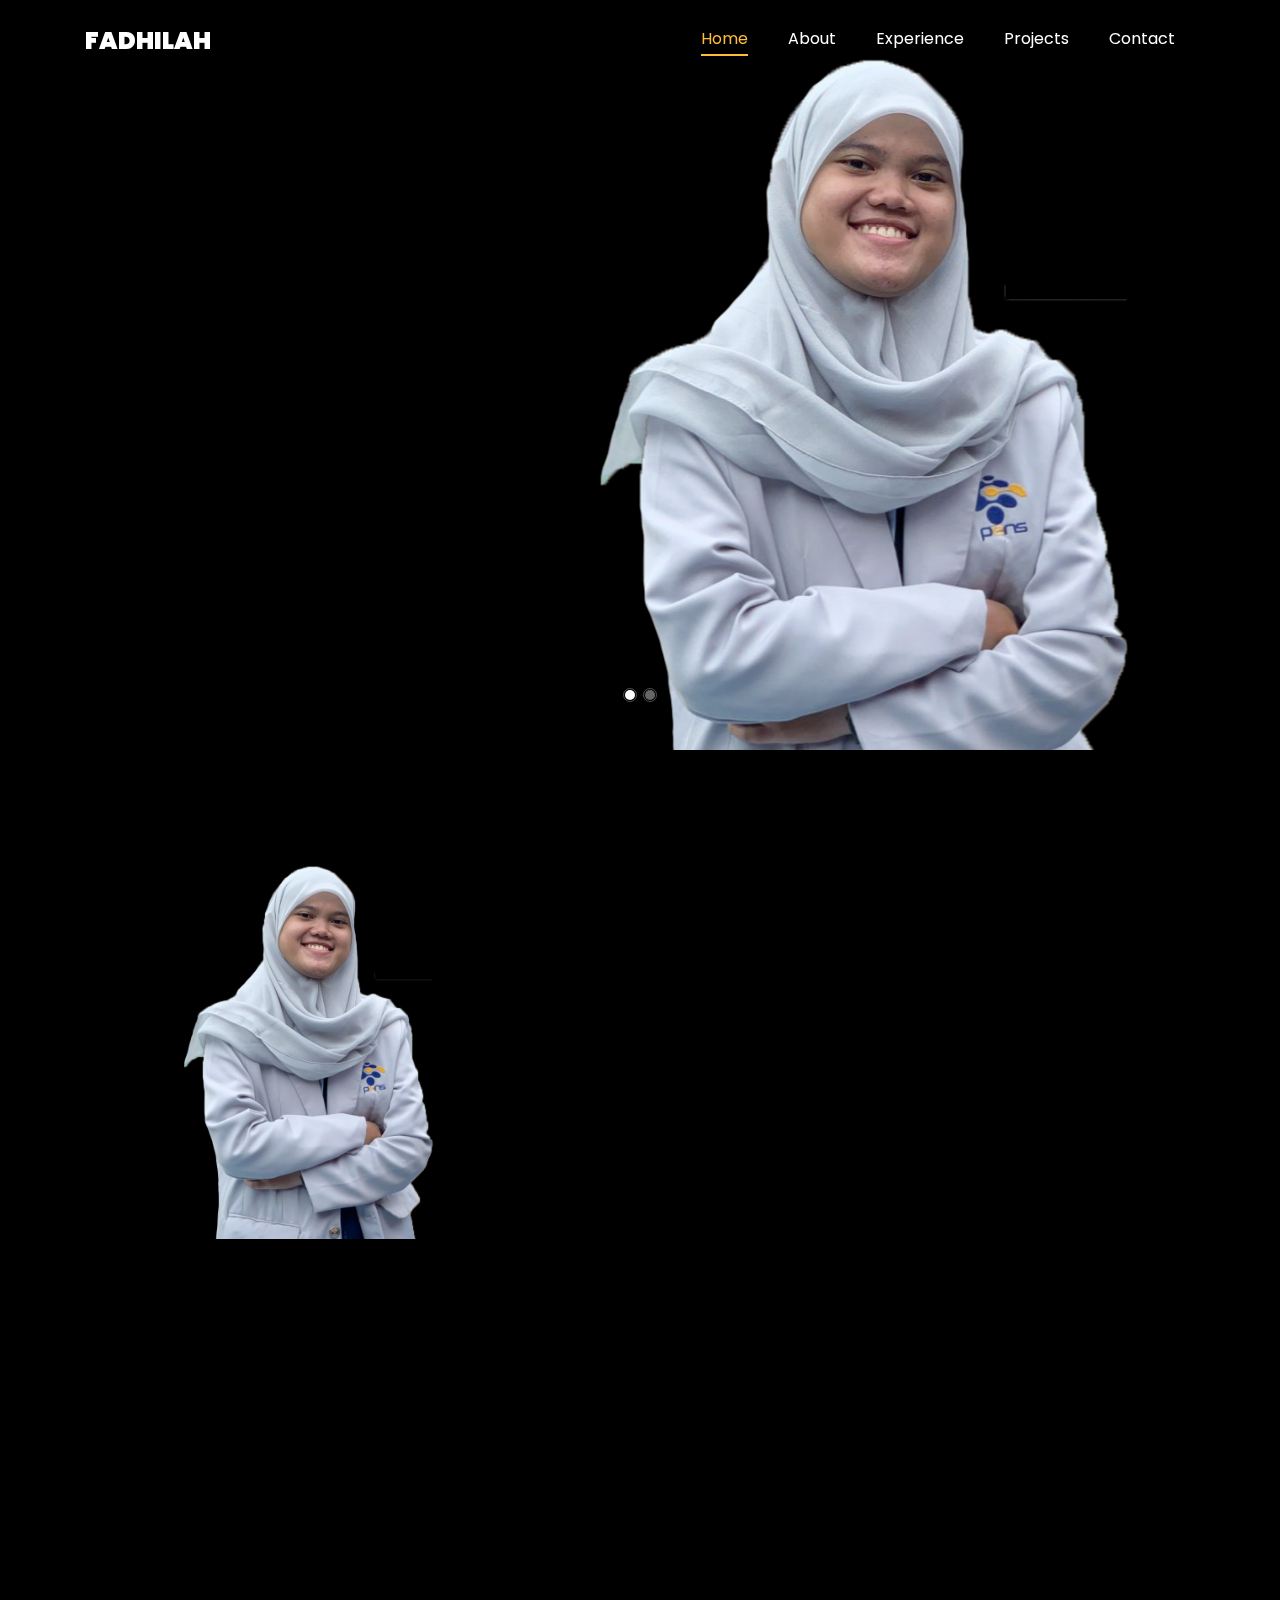
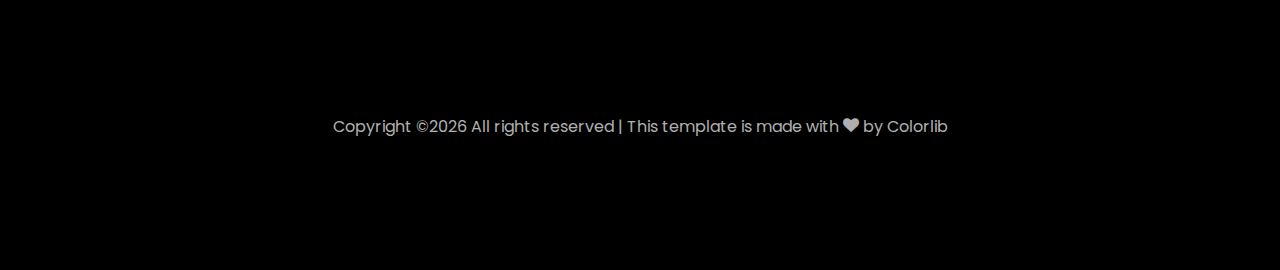
==== commit 89228efb: "Update Slideshow Project" ====
--- a/index.html
+++ b/index.html
@@ -105,9 +105,9 @@
 		            <p>Game Technology Student Electronic Engineering Polytechnic Institute of Surabaya (EEPIS) who is interested in the game industry.</p>
 		            <ul class="about-info mt-4 px-md-0 px-2">
 		            	<li class="d-flex"><span>Name:</span> <span>Fadhilah Nur Aisyah</span></li>
-		            	<li class="d-flex"><span>Education:</span> <span>Bachelor of Applied Science in Game Technology</span></li>
-		            	<li class="d-flex"><span>Role:</span> <span>Junior Mechanic Game Programmer</span></li>
+		            	<!-- <li class="d-flex"><span>Education:</span> <span>Game Technology Student</span></li> -->
 		            	<li class="d-flex"><span>Email:</span> <span>fadhilahaisyh@gmail.com</span></li>
+		            	<li class="d-flex"><span>Role:</span> <span>Junior Game Programmer</span></li>
 		            </ul>
 		          </div>
 		        </div>
@@ -138,7 +138,8 @@
     			<div class="col-md-6">
     				<div class="resume-wrap ftco-animate">
     					<span class="date">February-June 2023</span>
-						<h3>Workshop Game Production 2</h3>
+						<!-- <h3>Workshop Game Production 2</h3> -->
+						<h3>"UnOrganism" Game Development</h3>
     					<!-- <h5>Game Programmer</h5> -->
     					<!-- <span class="position">Electronic Engineering Polytechnic Institute of Surabaya</span> -->
     					<span class="position">Game Programmer</span>
@@ -151,7 +152,8 @@
     				<div class="resume-wrap ftco-animate">
 						<span class="date">February-June 2024</span>
 						<!-- <h3>Art &amp; Creative Director</h3> -->
-						<h3>Workshop Game Production 4</h3>
+						<!-- <h3>Workshop Game Production 4</h3> -->
+						<h3>"The Meet" Game Development</h3>
 						<!-- <h5>Game Programmer</h5> -->
 						<span class="position">Game Programmer</span>
 						<p class="mt-4">
@@ -176,13 +178,14 @@
     					<!-- <h5>Game Designer</h5> -->
     					<span class="position">Game Designer</span>
     					<p class="mt-4">
-							Successfully make a prototype game.
-
+							Create Game Design Document for team, create mechanical designs, divide asset list requirements,
+							create pitching deck for explain the game,
+							Successfully make a prototype game in 2 days.
 						</p>
     				</div>
 					<div class="resume-wrap ftco-animate">
-						<span class="date">July-October 2024</span>
-    					<h3>Project Pusmendik</h3>
+						<span class="date">June-October 2024</span>
+    					<h3>Game for Education and Cultural Heritage | Project Bank Soal Pusmendik</h3>
     					<!-- <h5>Game Programmer</h5> -->
     					<span class="position">Game Programmer</span>
     					<p class="mt-4">
@@ -193,14 +196,14 @@
 							Successfully created 4 educational simulations games about physics, chemistry, and biology for elementary and high school levels.
 						</p>
     				</div>
-    				<div class="resume-wrap ftco-animate">
+    				<!-- <div class="resume-wrap ftco-animate">
 						<span class="date">November 2024</span>
     					<h3>GameJamPlus 24</h3>
     					<span class="position">Game </span>
     					<p class="mt-4">
-
+							Create mechanic interaction, creation Successfully make a prototype game 
 						</p>
-    				</div>
+    				</div> -->
     			</div>
     		</div>
     		<!-- <div class="row justify-content-center mt-5">
@@ -210,164 +213,6 @@
     		</div> -->
     	</div>
     </section>
-
-    <!-- <section class="ftco-section" id="services-section">
-    	<div class="container">
-    		<div class="row justify-content-center py-5 mt-5">
-          <div class="col-md-12 heading-section text-center ftco-animate">
-          	<h1 class="big big-2">Services</h1>
-            <h2 class="mb-4">Services</h2>
-            <p>Far far away, behind the word mountains, far from the countries Vokalia and Consonantia</p>
-          </div>
-        </div>
-    		<div class="row">
-					<div class="col-md-4 text-center d-flex ftco-animate">
-						<a href="#" class="services-1">
-							<span class="icon">
-								<i class="flaticon-analysis"></i>
-							</span>
-							<div class="desc">
-								<h3 class="mb-5">Web Design</h3>
-							</div>
-						</a>
-					</div>
-					<div class="col-md-4 text-center d-flex ftco-animate">
-						<a href="#" class="services-1">
-							<span class="icon">
-								<i class="flaticon-flasks"></i>
-							</span>
-							<div class="desc">
-								<h3 class="mb-5">Phtography</h3>
-							</div>
-						</a>
-					</div>
-					<div class="col-md-4 text-center d-flex ftco-animate">
-						<a href="#" class="services-1">
-							<span class="icon">
-								<i class="flaticon-ideas"></i>
-							</span>
-							<div class="desc">
-								<h3 class="mb-5">Web Developer</h3>
-							</div>
-						</a>
-					</div>
-
-					<div class="col-md-4 text-center d-flex ftco-animate">
-						<a href="#" class="services-1">
-							<span class="icon">
-								<i class="flaticon-analysis"></i>
-							</span>
-							<div class="desc">
-								<h3 class="mb-5">App Developing</h3>
-							</div>
-						</a>
-					</div>
-					<div class="col-md-4 text-center d-flex ftco-animate">
-						<a href="#" class="services-1">
-							<span class="icon">
-								<i class="flaticon-flasks"></i>
-							</span>
-							<div class="desc">
-								<h3 class="mb-5">Branding</h3>
-							</div>
-						</a>
-					</div>
-					<div class="col-md-4 text-center d-flex ftco-animate">
-						<a href="#" class="services-1">
-							<span class="icon">
-								<i class="flaticon-ideas"></i>
-							</span>
-							<div class="desc">
-								<h3 class="mb-5">Product Strategy</h3>
-							</div>
-						</a>
-					</div>
-				</div>
-    	</div>
-    </section> -->
-
-		
-		<!-- <section class="ftco-section" id="skills-section">
-			<div class="container">
-				<div class="row justify-content-center pb-5">
-          <div class="col-md-12 heading-section text-center ftco-animate">
-          	<h1 class="big big-2">Skills</h1>
-            <h2 class="mb-4">My Skills</h2>
-            <p>Far far away, behind the word mountains, far from the countries Vokalia and Consonantia</p>
-          </div>
-        </div>
-				<div class="row">
-					<div class="col-md-6 animate-box">
-						<div class="progress-wrap ftco-animate">
-							<h3>Photoshop</h3>
-							<div class="progress">
-							 	<div class="progress-bar color-1" role="progressbar" aria-valuenow="90"
-							  	aria-valuemin="0" aria-valuemax="100" style="width:90%">
-							    <span>90%</span>
-							  	</div>
-							</div>
-						</div>
-					</div>
-					<div class="col-md-6 animate-box">
-						<div class="progress-wrap ftco-animate">
-							<h3>jQuery</h3>
-							<div class="progress">
-							 	<div class="progress-bar color-2" role="progressbar" aria-valuenow="85"
-							  	aria-valuemin="0" aria-valuemax="100" style="width:85%">
-							    <span>85%</span>
-							  	</div>
-							</div>
-						</div>
-					</div>
-					<div class="col-md-6 animate-box">
-						<div class="progress-wrap ftco-animate">
-							<h3>HTML5</h3>
-							<div class="progress">
-							 	<div class="progress-bar color-3" role="progressbar" aria-valuenow="95"
-							  	aria-valuemin="0" aria-valuemax="100" style="width:95%">
-							    <span>95%</span>
-							  	</div>
-							</div>
-						</div>
-					</div>
-					<div class="col-md-6 animate-box">
-						<div class="progress-wrap ftco-animate">
-							<h3>CSS3</h3>
-							<div class="progress">
-							 	<div class="progress-bar color-4" role="progressbar" aria-valuenow="90"
-							  	aria-valuemin="0" aria-valuemax="100" style="width:90%">
-							    <span>90%</span>
-							  	</div>
-							</div>
-						</div>
-					</div>
-					<div class="col-md-6 animate-box">
-						<div class="progress-wrap ftco-animate">
-							<h3>WordPress</h3>
-							<div class="progress">
-							 	<div class="progress-bar color-5" role="progressbar" aria-valuenow="70"
-							  	aria-valuemin="0" aria-valuemax="100" style="width:70%">
-							    <span>70%</span>
-							  	</div>
-							</div>
-						</div>
-					</div>
-					<div class="col-md-6 animate-box">
-						<div class="progress-wrap ftco-animate">
-							<h3>SEO</h3>
-							<div class="progress">
-							 	<div class="progress-bar color-6" role="progressbar" aria-valuenow="80"
-							  	aria-valuemin="0" aria-valuemax="100" style="width:80%">
-							    <span>80%</span>
-							  	</div>
-							</div>
-						</div>
-					</div>
-				</div>
-			</div>
-		</section> -->
- 
-
     <section class="ftco-section ftco-project" id="projects-section">
     	<div class="container">
     		<div class="row justify-content-center pb-5">
@@ -408,15 +253,77 @@
     				</div> -->
     			</div>
 				<div class="col-md-6">
-    				<div class="project img ftco-animate d-flex justify-content-center align-items-center" style="background-image: url(images/The-Meet-Main-Menu.png);">
+    				<div class="project img ftco-animate d-flex justify-content-center align-items-center" style="background-image: url(images/The\ Meet\ Main\ menu.jpeg);">
     					<div class="overlay"></div>
 	    				<div class="text text-center p-4">
 							<!-- <p><span>Workshop Game Production 4</span></p> -->
-							<h3><a href="#">The Meet</a></h3>
+							<h3><a href="https://fadhnur.itch.io/the-meet">The Meet</a></h3>
 	    					<span>Game Horror</span>
 	    				</div>
     				</div>
   				</div>
+				<!-- <div class="col-md-5">
+    				<div class="project img ftco-animate d-flex justify-content-center align-items-center" style="background-image: url(images/Molaritas\ 1.0.png);">
+    					<div class="overlay"></div>
+	    				<div class="text text-center p-4">
+							<h3><a href="#">Molaritas</a></h3>
+	    					<span>Game Simulation</span> <br>
+	    					<span>Education</span>
+	    				</div>
+    				</div>
+  				</div> -->
+				
+				  <div class="col-md-5" onclick="openModal('molaritas')">
+					<div class="project img ftco-animate d-flex justify-content-center align-items-center" style="background-image: url(images/Molaritas\ 1.0.png);">
+						<div class="overlay"></div>
+						<div class="text text-center p-4">
+							<h3 class="clickable-text">Molaritas</h3>
+							<span>Game Simulation</span> <br>
+							<span>Education</span>
+						</div>
+					</div>
+				</div>
+				
+				<div class="col-md-5" onclick="openModal('jungkat')">
+					<div class="project img ftco-animate d-flex justify-content-center align-items-center" style="background-image: url(images/Jungkat-jungkit\ 1.0.png);">
+						<div class="overlay"></div>
+						<div class="text text-center p-4">
+							<h3 class="clickable-text">Jungkat-jungkit</h3>
+							<span>Game Simulation</span> <br>
+							<span>Education</span>
+						</div>
+					</div>
+				</div>
+
+				<div class="col-md-5" onclick="openModal('goldar')">
+					<div class="project img ftco-animate d-flex justify-content-center align-items-center" style="background-image: url(images/Golongan_Darah\ 1.0.png);">
+						<div class="overlay"></div>
+						<div class="text text-center p-4">
+							<h3 class="clickable-text">Golongan Darah</h3>
+							<span>Game Simulation</span> <br>
+							<span>Education</span>
+						</div>
+					</div>
+				</div>
+
+				<div class="col-md-5" onclick="openModal('shockbreaker')">
+					<div class="project img ftco-animate d-flex justify-content-center align-items-center" style="background-image: url(images/Shockbreaker\ 1.0.png);">
+						<div class="overlay"></div>
+						<div class="text text-center p-4">
+							<h3 class="clickable-text">Shockbreaker</h3>
+							<span>Game Simulation</span> <br>
+							<span>Education</span>
+						</div>
+					</div>
+				</div>
+				
+				<!-- Modal Template -->
+				<div id="modal" class="modal">
+					<span class="close" onclick="closeModal()">&times;</span>
+					<div class="modal-content" id="modal-slides-container"></div>
+					<a class="prev" onclick="changeSlide(-1)">&#10094;</a>
+					<a class="next" onclick="changeSlide(1)">&#10095;</a>
+				</div>
     			<!-- <div class="col-md-6">
     				<div class="row">
     					<div class="col-md-12">
@@ -444,122 +351,6 @@
     </section>
 
 
-    <!-- <section class="ftco-section" id="blog-section">
-      <div class="container">
-        <div class="row justify-content-center mb-5 pb-5">
-          <div class="col-md-7 heading-section text-center ftco-animate">
-            <h1 class="big big-2">Blog</h1>
-            <h2 class="mb-4">Our Blog</h2>
-            <p>Far far away, behind the word mountains, far from the countries Vokalia and Consonantia</p>
-          </div>
-        </div>
-        <div class="row d-flex">
-          <div class="col-md-4 d-flex ftco-animate">
-          	<div class="blog-entry justify-content-end">
-              <a href="single.html" class="block-20" style="background-image: url('images/image_1.jpg');">
-              </a>
-              <div class="text mt-3 float-right d-block">
-              	<div class="d-flex align-items-center mb-3 meta">
-	                <p class="mb-0">
-	                	<span class="mr-2">June 21, 2019</span>
-	                	<a href="#" class="mr-2">Admin</a>
-	                	<a href="#" class="meta-chat"><span class="icon-chat"></span> 3</a>
-	                </p>
-                </div>
-                <h3 class="heading"><a href="single.html">Why Lead Generation is Key for Business Growth</a></h3>
-                <p>A small river named Duden flows by their place and supplies it with the necessary regelialia.</p>
-              </div>
-            </div>
-          </div>
-          <div class="col-md-4 d-flex ftco-animate">
-          	<div class="blog-entry justify-content-end">
-              <a href="single.html" class="block-20" style="background-image: url('images/image_2.jpg');">
-              </a>
-              <div class="text mt-3 float-right d-block">
-              	<div class="d-flex align-items-center mb-3 meta">
-	                <p class="mb-0">
-	                	<span class="mr-2">June 21, 2019</span>
-	                	<a href="#" class="mr-2">Admin</a>
-	                	<a href="#" class="meta-chat"><span class="icon-chat"></span> 3</a>
-	                </p>
-                </div>
-                <h3 class="heading"><a href="single.html">Why Lead Generation is Key for Business Growth</a></h3>
-                <p>A small river named Duden flows by their place and supplies it with the necessary regelialia.</p>
-              </div>
-            </div>
-          </div>
-          <div class="col-md-4 d-flex ftco-animate">
-          	<div class="blog-entry">
-              <a href="single.html" class="block-20" style="background-image: url('images/image_3.jpg');">
-              </a>
-              <div class="text mt-3 float-right d-block">
-              	<div class="d-flex align-items-center mb-3 meta">
-	                <p class="mb-0">
-	                	<span class="mr-2">June 21, 2019</span>
-	                	<a href="#" class="mr-2">Admin</a>
-	                	<a href="#" class="meta-chat"><span class="icon-chat"></span> 3</a>
-	                </p>
-                </div>
-                <h3 class="heading"><a href="single.html">Why Lead Generation is Key for Business Growth</a></h3>
-                <p>A small river named Duden flows by their place and supplies it with the necessary regelialia.</p>
-              </div>
-            </div>
-          </div>
-        </div>
-      </div>
-    </section> -->
-
-    <!-- <section class="ftco-section ftco-no-pt ftco-no-pb ftco-counter img" id="section-counter">
-    	<div class="container">
-				<div class="row d-md-flex align-items-center">
-          <div class="col-md d-flex justify-content-center counter-wrap ftco-animate">
-            <div class="block-18">
-              <div class="text">
-                <strong class="number" data-number="100">0</strong>
-                <span>Awards</span>
-              </div>
-            </div>
-          </div>
-          <div class="col-md d-flex justify-content-center counter-wrap ftco-animate">
-            <div class="block-18">
-              <div class="text">
-                <strong class="number" data-number="1200">0</strong>
-                <span>Complete Projects</span>
-              </div>
-            </div>
-          </div>
-          <div class="col-md d-flex justify-content-center counter-wrap ftco-animate">
-            <div class="block-18">
-              <div class="text">
-                <strong class="number" data-number="1200">0</strong>
-                <span>Happy Customers</span>
-              </div>
-            </div>
-          </div>
-          <div class="col-md d-flex justify-content-center counter-wrap ftco-animate">
-            <div class="block-18">
-              <div class="text">
-                <strong class="number" data-number="500">0</strong>
-                <span>Cups of coffee</span>
-              </div>
-            </div>
-          </div>
-        </div>
-      </div>
-    </section> -->
-
-    <!-- <section class="ftco-section ftco-hireme img margin-top" style="background-image: url(images/bg_1.jpg)">
-			<div class="container">
-				<div class="row justify-content-center">
-					<div class="col-md-7 ftco-animate text-center">
-						<h2>I'm <span>Available</span> for freelancing</h2>
-						<p>A small river named Duden flows by their place and supplies it with the necessary regelialia.</p>
-						<p class="mb-0"><a href="#" class="btn btn-primary py-3 px-5">Hire me</a></p>
-					</div>
-				</div>
-			</div>
-	</section> -->
-
     <section class="ftco-section contact-section ftco-no-pb" id="contact-section">
       <div class="container">
       	<div class="row justify-content-center mb-5 pb-3">
@@ -617,88 +408,12 @@
 	          </div>
           </div>
         </div>
-
-        <!-- <div class="row no-gutters block-9">
-          <div class="col-md-6 order-md-last d-flex">
-            <form action="#" class="bg-light p-4 p-md-5 contact-form">
-              <div class="form-group">
-                <input type="text" class="form-control" placeholder="Your Name">
-              </div>
-              <div class="form-group">
-                <input type="text" class="form-control" placeholder="Your Email">
-              </div>
-              <div class="form-group">
-                <input type="text" class="form-control" placeholder="Subject">
-              </div>
-              <div class="form-group">
-                <textarea name="" id="" cols="30" rows="7" class="form-control" placeholder="Message"></textarea>
-              </div>
-              <div class="form-group">
-                <input type="submit" value="Send Message" class="btn btn-primary py-3 px-5">
-              </div>
-            </form>
-          
-          </div>
-
-          <div class="col-md-6 d-flex">
-          	<div class="img" style="background-image: url(images/about.jpg);"></div>
-          </div>
-        </div> -->
       </div>
     </section>
 		
 
     <footer class="ftco-footer ftco-section">
       <div class="container">
-        <!-- <div class="row mb-5">
-          <div class="col-md">
-            <div class="ftco-footer-widget mb-4">
-              <h2 class="ftco-heading-2">About</h2>
-              <p>Far far away, behind the word mountains, far from the countries Vokalia and Consonantia, there live the blind texts.</p>
-              <ul class="ftco-footer-social list-unstyled float-md-left float-lft mt-5">
-                <li class="ftco-animate"><a href="#"><span class="icon-twitter"></span></a></li>
-                <li class="ftco-animate"><a href="#"><span class="icon-facebook"></span></a></li>
-                <li class="ftco-animate"><a href="#"><span class="icon-instagram"></span></a></li>
-              </ul>
-            </div>
-          </div>
-          <div class="col-md">
-            <div class="ftco-footer-widget mb-4 ml-md-4">
-              <h2 class="ftco-heading-2">Links</h2>
-              <ul class="list-unstyled">
-                <li><a href="#"><span class="icon-long-arrow-right mr-2"></span>Home</a></li>
-                <li><a href="#"><span class="icon-long-arrow-right mr-2"></span>About</a></li>
-                <li><a href="#"><span class="icon-long-arrow-right mr-2"></span>Services</a></li>
-                <li><a href="#"><span class="icon-long-arrow-right mr-2"></span>Projects</a></li>
-                <li><a href="#"><span class="icon-long-arrow-right mr-2"></span>Contact</a></li>
-              </ul>
-            </div>
-          </div>
-          <div class="col-md">
-             <div class="ftco-footer-widget mb-4">
-              <h2 class="ftco-heading-2">Services</h2>
-              <ul class="list-unstyled">
-                <li><a href="#"><span class="icon-long-arrow-right mr-2"></span>Web Design</a></li>
-                <li><a href="#"><span class="icon-long-arrow-right mr-2"></span>Web Development</a></li>
-                <li><a href="#"><span class="icon-long-arrow-right mr-2"></span>Business Strategy</a></li>
-                <li><a href="#"><span class="icon-long-arrow-right mr-2"></span>Data Analysis</a></li>
-                <li><a href="#"><span class="icon-long-arrow-right mr-2"></span>Graphic Design</a></li>
-              </ul>
-            </div>
-          </div>
-          <div class="col-md">
-            <div class="ftco-footer-widget mb-4">
-            	<h2 class="ftco-heading-2">Have a Questions?</h2>
-            	<div class="block-23 mb-3">
-	              <ul>
-	                <li><span class="icon icon-map-marker"></span><span class="text">203 Fake St. Mountain View, San Francisco, California, USA</span></li>
-	                <li><a href="#"><span class="icon icon-phone"></span><span class="text">+2 392 3929 210</span></a></li>
-	                <li><a href="#"><span class="icon icon-envelope"></span><span class="text">info@yourdomain.com</span></a></li>
-	              </ul>
-	            </div>
-            </div>
-          </div>
-        </div> -->
         <div class="row">
           <div class="col-md-12 text-center">
 
--- a/css/style.css
+++ b/css/style.css
@@ -9682,3 +9682,65 @@
   100% {
     stroke-dasharray: 89, 200;
     stroke-dashoffset: -136px; } }
+
+/* Modal styling */
+.modal {
+  display: none; /* Hidden by default */
+  position: fixed; /* Stay in place */
+  z-index: 1; /* Sit on top */
+  padding-top: 300px; /* Location of the box */
+  left: 0;
+  top: 0;
+  width: 100%; /* Full width */
+  height: 100%; /* Full height */
+  overflow: auto; /* Enable scroll if needed */
+  background-color: rgb(0,0,0); /* Fallback color */
+  background-color: rgba(0,0,0,0.9); /* Black w/ opacity */
+}
+
+/* Modal content */
+.modal-content {
+  margin: auto;
+  display: block;
+  width: 80%;
+  max-width: 700px;
+}
+
+.close {
+  position: absolute;
+  top: 70px;
+  right: 35px;
+  color: #f1f1f1;
+  font-size: 40px;
+  font-weight: bold;
+  transition: 0.3s;
+  cursor: pointer;
+}
+
+.mySlides {
+  display: none;
+}
+
+.prev, .next {
+  cursor: pointer;
+  position: absolute;
+  top: 50%;
+  color: white;
+  padding: 16px;
+  font-weight: bold;
+  transition: 0.6s ease;
+}
+
+.prev {
+  left: 0;
+}
+
+.next {
+  right: 0;
+}
+
+.clickable-text {
+  cursor: pointer;
+  
+}
+
